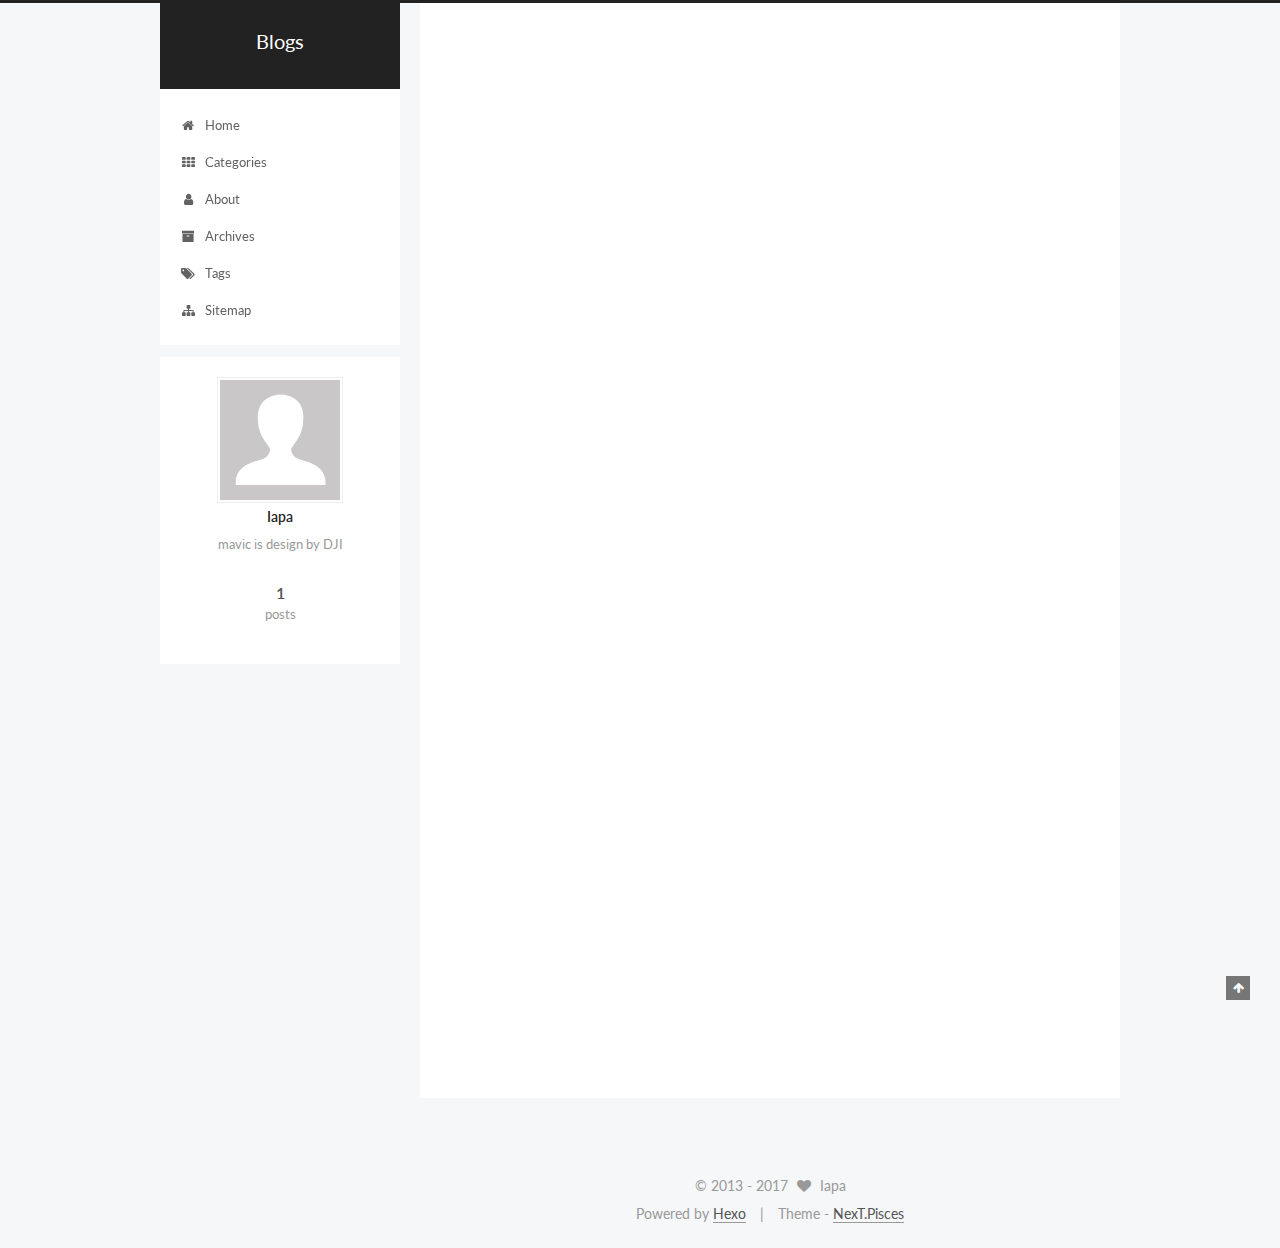
==== index.html @ 799da63a "Site updated: 2017-03-17 20:51:47" ====
<!doctype html>



  


<html class="theme-next pisces use-motion" lang="en">
<head>
  <meta charset="UTF-8"/>
<meta http-equiv="X-UA-Compatible" content="IE=edge" />
<meta name="viewport" content="width=device-width, initial-scale=1, maximum-scale=1"/>



<meta http-equiv="Cache-Control" content="no-transform" />
<meta http-equiv="Cache-Control" content="no-siteapp" />















  
  
  <link href="/lib/fancybox/source/jquery.fancybox.css?v=2.1.5" rel="stylesheet" type="text/css" />




  
  
  
  

  
    
    
  

  

  

  

  

  
    
    
    <link href="//fonts.googleapis.com/css?family=Lato:300,300italic,400,400italic,700,700italic&subset=latin,latin-ext" rel="stylesheet" type="text/css">
  






<link href="/lib/font-awesome/css/font-awesome.min.css?v=4.6.2" rel="stylesheet" type="text/css" />

<link href="/css/main.css?v=5.1.0" rel="stylesheet" type="text/css" />


  <meta name="keywords" content="Hexo, NexT" />








  <link rel="shortcut icon" type="image/x-icon" href="/favicon.ico?v=5.1.0" />






<meta name="description" content="mavic is design by DJI">
<meta property="og:type" content="website">
<meta property="og:title" content="Blogs">
<meta property="og:url" content="http://yoursite.com/index.html">
<meta property="og:site_name" content="Blogs">
<meta property="og:description" content="mavic is design by DJI">
<meta name="twitter:card" content="summary">
<meta name="twitter:title" content="Blogs">
<meta name="twitter:description" content="mavic is design by DJI">



<script type="text/javascript" id="hexo.configurations">
  var NexT = window.NexT || {};
  var CONFIG = {
    root: '/',
    scheme: 'Pisces',
    sidebar: {"position":"left","display":"post","offset":12,"offset_float":0,"b2t":false,"scrollpercent":false},
    fancybox: true,
    motion: true,
    duoshuo: {
      userId: '0',
      author: 'Author'
    },
    algolia: {
      applicationID: '',
      apiKey: '',
      indexName: '',
      hits: {"per_page":10},
      labels: {"input_placeholder":"Search for Posts","hits_empty":"We didn't find any results for the search: ${query}","hits_stats":"${hits} results found in ${time} ms"}
    }
  };
</script>



  <link rel="canonical" href="http://yoursite.com/"/>





  <title> Blogs </title>
</head>

<body itemscope itemtype="http://schema.org/WebPage" lang="en">

  














  
  
    
  

  <div class="container one-collumn sidebar-position-left 
   page-home 
 ">
    <div class="headband"></div>

    <header id="header" class="header" itemscope itemtype="http://schema.org/WPHeader">
      <div class="header-inner"><div class="site-brand-wrapper">
  <div class="site-meta ">
    

    <div class="custom-logo-site-title">
      <a href="/"  class="brand" rel="start">
        <span class="logo-line-before"><i></i></span>
        <span class="site-title">Blogs</span>
        <span class="logo-line-after"><i></i></span>
      </a>
    </div>
      
        <p class="site-subtitle"></p>
      
  </div>

  <div class="site-nav-toggle">
    <button>
      <span class="btn-bar"></span>
      <span class="btn-bar"></span>
      <span class="btn-bar"></span>
    </button>
  </div>
</div>

<nav class="site-nav">
  

  
    <ul id="menu" class="menu">
      
        
        <li class="menu-item menu-item-home">
          <a href="/" rel="section">
            
              <i class="menu-item-icon fa fa-fw fa-home"></i> <br />
            
            Home
          </a>
        </li>
      
        
        <li class="menu-item menu-item-categories">
          <a href="/categories" rel="section">
            
              <i class="menu-item-icon fa fa-fw fa-th"></i> <br />
            
            Categories
          </a>
        </li>
      
        
        <li class="menu-item menu-item-about">
          <a href="/about" rel="section">
            
              <i class="menu-item-icon fa fa-fw fa-user"></i> <br />
            
            About
          </a>
        </li>
      
        
        <li class="menu-item menu-item-archives">
          <a href="/archives" rel="section">
            
              <i class="menu-item-icon fa fa-fw fa-archive"></i> <br />
            
            Archives
          </a>
        </li>
      
        
        <li class="menu-item menu-item-tags">
          <a href="/tags" rel="section">
            
              <i class="menu-item-icon fa fa-fw fa-tags"></i> <br />
            
            Tags
          </a>
        </li>
      
        
        <li class="menu-item menu-item-sitemap">
          <a href="/sitemap.xml" rel="section">
            
              <i class="menu-item-icon fa fa-fw fa-sitemap"></i> <br />
            
            Sitemap
          </a>
        </li>
      

      
    </ul>
  

  
</nav>



 </div>
    </header>

    <main id="main" class="main">
      <div class="main-inner">
        <div class="content-wrap">
          <div id="content" class="content">
            
  <section id="posts" class="posts-expand">
    
      

  

  
  
  

  <article class="post post-type-normal " itemscope itemtype="http://schema.org/Article">
    <link itemprop="mainEntityOfPage" href="http://yoursite.com/2017/03/16/hello-world/">

    <span hidden itemprop="author" itemscope itemtype="http://schema.org/Person">
      <meta itemprop="name" content="Iapa">
      <meta itemprop="description" content="">
      <meta itemprop="image" content="/images/avatar.gif">
    </span>

    <span hidden itemprop="publisher" itemscope itemtype="http://schema.org/Organization">
      <meta itemprop="name" content="Blogs">
    </span>

    
      <header class="post-header">

        
        
          <h1 class="post-title" itemprop="name headline">
            
            
              
                
                <a class="post-title-link" href="/2017/03/16/hello-world/" itemprop="url">
                  Hello World
                </a>
              
            
          </h1>
        

        <div class="post-meta">
          <span class="post-time">
            
              <span class="post-meta-item-icon">
                <i class="fa fa-calendar-o"></i>
              </span>
              
                <span class="post-meta-item-text">Posted on</span>
              
              <time title="Post created" itemprop="dateCreated datePublished" datetime="2017-03-16T22:22:51+08:00">
                2017-03-16
              </time>
            

            

            
          </span>

          

          
            
          

          
          

          

          

          

        </div>
      </header>
    


    <div class="post-body" itemprop="articleBody">

      
      

      
        
          
            <p>Welcome to <a href="https://hexo.io/" target="_blank" rel="external">Hexo</a>! This is your very first post. Check <a href="https://hexo.io/docs/" target="_blank" rel="external">documentation</a> for more info. If you get any problems when using Hexo, you can find the answer in <a href="https://hexo.io/docs/troubleshooting.html" target="_blank" rel="external">troubleshooting</a> or you can ask me on <a href="https://github.com/hexojs/hexo/issues" target="_blank" rel="external">GitHub</a>.</p>
<h2 id="Quick-Start"><a href="#Quick-Start" class="headerlink" title="Quick Start"></a>Quick Start</h2><h3 id="Create-a-new-post"><a href="#Create-a-new-post" class="headerlink" title="Create a new post"></a>Create a new post</h3><figure class="highlight bash"><table><tr><td class="gutter"><pre><div class="line">1</div></pre></td><td class="code"><pre><div class="line">$ hexo new <span class="string">"My New Post"</span></div></pre></td></tr></table></figure>
<p>More info: <a href="https://hexo.io/docs/writing.html" target="_blank" rel="external">Writing</a></p>
<h3 id="Run-server"><a href="#Run-server" class="headerlink" title="Run server"></a>Run server</h3><figure class="highlight bash"><table><tr><td class="gutter"><pre><div class="line">1</div></pre></td><td class="code"><pre><div class="line">$ hexo server</div></pre></td></tr></table></figure>
<p>More info: <a href="https://hexo.io/docs/server.html" target="_blank" rel="external">Server</a></p>
<h3 id="Generate-static-files"><a href="#Generate-static-files" class="headerlink" title="Generate static files"></a>Generate static files</h3><figure class="highlight bash"><table><tr><td class="gutter"><pre><div class="line">1</div></pre></td><td class="code"><pre><div class="line">$ hexo generate</div></pre></td></tr></table></figure>
<p>More info: <a href="https://hexo.io/docs/generating.html" target="_blank" rel="external">Generating</a></p>
<h3 id="Deploy-to-remote-sites"><a href="#Deploy-to-remote-sites" class="headerlink" title="Deploy to remote sites"></a>Deploy to remote sites</h3><figure class="highlight bash"><table><tr><td class="gutter"><pre><div class="line">1</div></pre></td><td class="code"><pre><div class="line">$ hexo deploy</div></pre></td></tr></table></figure>
<p>More info: <a href="https://hexo.io/docs/deployment.html" target="_blank" rel="external">Deployment</a></p>

          
        
      
    </div>

    <div>
      
    </div>

    <div>
      
    </div>

    <div>
      
    </div>

    <footer class="post-footer">
      

      

      

      
      
        <div class="post-eof"></div>
      
    </footer>
  </article>


    
  </section>

  

          
          </div>
          


          

        </div>
        
          
  
  <div class="sidebar-toggle">
    <div class="sidebar-toggle-line-wrap">
      <span class="sidebar-toggle-line sidebar-toggle-line-first"></span>
      <span class="sidebar-toggle-line sidebar-toggle-line-middle"></span>
      <span class="sidebar-toggle-line sidebar-toggle-line-last"></span>
    </div>
  </div>

  <aside id="sidebar" class="sidebar">
    <div class="sidebar-inner">

      

      

      <section class="site-overview sidebar-panel sidebar-panel-active">
        <div class="site-author motion-element" itemprop="author" itemscope itemtype="http://schema.org/Person">
          <img class="site-author-image" itemprop="image"
               src="/images/avatar.gif"
               alt="Iapa" />
          <p class="site-author-name" itemprop="name">Iapa</p>
           
              <p class="site-description motion-element" itemprop="description">mavic is design by DJI</p>
          
        </div>
        <nav class="site-state motion-element">

          
            <div class="site-state-item site-state-posts">
              <a href="/archives">
                <span class="site-state-item-count">1</span>
                <span class="site-state-item-name">posts</span>
              </a>
            </div>
          

          

          

        </nav>

        

        <div class="links-of-author motion-element">
          
        </div>

        
        

        
        

        


      </section>

      

      

    </div>
  </aside>


        
      </div>
    </main>

    <footer id="footer" class="footer">
      <div class="footer-inner">
        <div class="copyright" >
  
  &copy;  2013 - 
  <span itemprop="copyrightYear">2017</span>
  <span class="with-love">
    <i class="fa fa-heart"></i>
  </span>
  <span class="author" itemprop="copyrightHolder">Iapa</span>
</div>


<div class="powered-by">
  Powered by <a class="theme-link" href="https://hexo.io">Hexo</a>
</div>

<div class="theme-info">
  Theme -
  <a class="theme-link" href="https://github.com/iissnan/hexo-theme-next">
    NexT.Pisces
  </a>
</div>


        

        
      </div>
    </footer>

    
      <div class="back-to-top">
        <i class="fa fa-arrow-up"></i>
        
      </div>
    
    
  </div>

  

<script type="text/javascript">
  if (Object.prototype.toString.call(window.Promise) !== '[object Function]') {
    window.Promise = null;
  }
</script>









  




  
  <script type="text/javascript" src="/lib/jquery/index.js?v=2.1.3"></script>

  
  <script type="text/javascript" src="/lib/fastclick/lib/fastclick.min.js?v=1.0.6"></script>

  
  <script type="text/javascript" src="/lib/jquery_lazyload/jquery.lazyload.js?v=1.9.7"></script>

  
  <script type="text/javascript" src="/lib/velocity/velocity.min.js?v=1.2.1"></script>

  
  <script type="text/javascript" src="/lib/velocity/velocity.ui.min.js?v=1.2.1"></script>

  
  <script type="text/javascript" src="/lib/fancybox/source/jquery.fancybox.pack.js?v=2.1.5"></script>


  


  <script type="text/javascript" src="/js/src/utils.js?v=5.1.0"></script>

  <script type="text/javascript" src="/js/src/motion.js?v=5.1.0"></script>



  
  


  <script type="text/javascript" src="/js/src/affix.js?v=5.1.0"></script>

  <script type="text/javascript" src="/js/src/schemes/pisces.js?v=5.1.0"></script>



  

  


  <script type="text/javascript" src="/js/src/bootstrap.js?v=5.1.0"></script>



  



  




	





  





  





  



  
  

  

  

  

  


  

</body>
</html>
---- css/main.css ----
/* normalize.css v3.0.2 | MIT License | git.io/normalize */
html {
  font-family: sans-serif; /* 1 */
  -ms-text-size-adjust: 100%; /* 2 */
  -webkit-text-size-adjust: 100%; /* 2 */
}
body {
  margin: 0;
}
article,
aside,
details,
figcaption,
figure,
footer,
header,
hgroup,
main,
menu,
nav,
section,
summary {
  display: block;
}
audio,
canvas,
progress,
video {
  display: inline-block; /* 1 */
  vertical-align: baseline; /* 2 */
}
audio:not([controls]) {
  display: none;
  height: 0;
}
[hidden],
template {
  display: none;
}
a {
  background-color: transparent;
}
a:active,
a:hover {
  outline: 0;
}
abbr[title] {
  border-bottom: 1px dotted;
}
b,
strong {
  font-weight: bold;
}
dfn {
  font-style: italic;
}
h1 {
  font-size: 2em;
  margin: 0.67em 0;
}
mark {
  background: #ff0;
  color: #000;
}
small {
  font-size: 80%;
}
sub,
sup {
  font-size: 75%;
  line-height: 0;
  position: relative;
  vertical-align: baseline;
}
sup {
  top: -0.5em;
}
sub {
  bottom: -0.25em;
}
img {
  border: 0;
}
svg:not(:root) {
  overflow: hidden;
}
figure {
  margin: 1em 40px;
}
hr {
  -moz-box-sizing: content-box;
  box-sizing: content-box;
  height: 0;
}
pre {
  overflow: auto;
}
code,
kbd,
pre,
samp {
  font-family: monospace, monospace;
  font-size: 1em;
}
button,
input,
optgroup,
select,
textarea {
  color: inherit; /* 1 */
  font: inherit; /* 2 */
  margin: 0; /* 3 */
}
button {
  overflow: visible;
}
button,
select {
  text-transform: none;
}
button,
html input[type="button"],
input[type="reset"],
input[type="submit"] {
  -webkit-appearance: button; /* 2 */
  cursor: pointer; /* 3 */
}
button[disabled],
html input[disabled] {
  cursor: default;
}
button::-moz-focus-inner,
input::-moz-focus-inner {
  border: 0;
  padding: 0;
}
input {
  line-height: normal;
}
input[type="checkbox"],
input[type="radio"] {
  box-sizing: border-box; /* 1 */
  padding: 0; /* 2 */
}
input[type="number"]::-webkit-inner-spin-button,
input[type="number"]::-webkit-outer-spin-button {
  height: auto;
}
input[type="search"] {
  -webkit-appearance: textfield; /* 1 */
  -moz-box-sizing: content-box;
  -webkit-box-sizing: content-box; /* 2 */
  box-sizing: content-box;
}
input[type="search"]::-webkit-search-cancel-button,
input[type="search"]::-webkit-search-decoration {
  -webkit-appearance: none;
}
fieldset {
  border: 1px solid #c0c0c0;
  margin: 0 2px;
  padding: 0.35em 0.625em 0.75em;
}
legend {
  border: 0; /* 1 */
  padding: 0; /* 2 */
}
textarea {
  overflow: auto;
}
optgroup {
  font-weight: bold;
}
table {
  border-collapse: collapse;
  border-spacing: 0;
}
td,
th {
  padding: 0;
}
::selection {
  background: #262a30;
  color: #fff;
}
body {
  position: relative;
  font-family: 'Lato', "PingFang SC", "Microsoft YaHei", sans-serif;
  font-size: 14px;
  line-height: 2;
  color: #555;
  background: #f5f7f9;
}
@media (max-width: 767px) {
  body {
    padding-right: 0 !important;
  }
}
@media (min-width: 768px) and (max-width: 991px) {
  body {
    padding-right: 0 !important;
  }
}
@media (min-width: 1600px) {
  body {
    font-size: 16px;
  }
}
h1,
h2,
h3,
h4,
h5,
h6 {
  margin: 0;
  padding: 0;
  font-weight: bold;
  line-height: 1.5;
  font-family: 'Lato', "PingFang SC", "Microsoft YaHei", sans-serif;
}
h2,
h3,
h4,
h5,
h6 {
  margin: 20px 0 15px;
}
h1 {
  font-size: 22px;
}
@media (max-width: 767px) {
  h1 {
    font-size: 18px;
  }
}
h2 {
  font-size: 20px;
}
@media (max-width: 767px) {
  h2 {
    font-size: 16px;
  }
}
h3 {
  font-size: 18px;
}
@media (max-width: 767px) {
  h3 {
    font-size: 14px;
  }
}
h4 {
  font-size: 16px;
}
@media (max-width: 767px) {
  h4 {
    font-size: 12px;
  }
}
h5 {
  font-size: 14px;
}
@media (max-width: 767px) {
  h5 {
    font-size: 10px;
  }
}
h6 {
  font-size: 12px;
}
@media (max-width: 767px) {
  h6 {
    font-size: 8px;
  }
}
p {
  margin: 0 0 25px 0;
}
a {
  color: #555;
  text-decoration: none;
  border-bottom: 1px solid #999;
  word-wrap: break-word;
}
a:hover {
  color: #222;
  border-bottom-color: #222;
}
blockquote {
  margin: 0;
  padding: 0;
}
img {
  display: block;
  margin: auto;
  max-width: 100%;
  height: auto;
}
hr {
  margin: 40px 0;
  height: 3px;
  border: none;
  background-color: #ddd;
  background-image: repeating-linear-gradient(-45deg, #fff, #fff 4px, transparent 4px, transparent 8px);
}
blockquote {
  padding: 0 15px;
  color: #666;
  border-left: 4px solid #ddd;
}
blockquote cite::before {
  content: "-";
  padding: 0 5px;
}
dt {
  font-weight: 700;
}
dd {
  margin: 0;
  padding: 0;
}
.text-left {
  text-align: left;
}
.text-center {
  text-align: center;
}
.text-right {
  text-align: right;
}
.text-justify {
  text-align: justify;
}
.text-nowrap {
  white-space: nowrap;
}
.text-lowercase {
  text-transform: lowercase;
}
.text-uppercase {
  text-transform: uppercase;
}
.text-capitalize {
  text-transform: capitalize;
}
.center-block {
  display: block;
  margin-left: auto;
  margin-right: auto;
}
.clearfix:before,
.clearfix:after {
  content: " ";
  display: table;
}
.clearfix:after {
  clear: both;
}
.pullquote {
  width: 45%;
}
.pullquote.left {
  float: left;
  margin-left: 5px;
  margin-right: 10px;
}
.pullquote.right {
  float: right;
  margin-left: 10px;
  margin-right: 5px;
}
.affix.affix.affix {
  position: fixed;
}
.translation {
  margin-top: -20px;
  font-size: 14px;
  color: #999;
}
.scrollbar-measure {
  width: 100px;
  height: 100px;
  overflow: scroll;
  position: absolute;
  top: -9999px;
}
.use-motion .motion-element {
  opacity: 0;
}
table {
  margin: 20px 0;
  width: 100%;
  border-collapse: collapse;
  border-spacing: 0;
  border: 1px solid #ddd;
  font-size: 14px;
  table-layout: fixed;
  word-wrap: break-all;
}
table>tbody>tr:nth-of-type(odd) {
  background-color: #f9f9f9;
}
table>tbody>tr:hover {
  background-color: #f5f5f5;
}
caption,
th,
td {
  padding: 8px;
  text-align: left;
  vertical-align: middle;
  font-weight: normal;
}
th,
td {
  border-bottom: 3px solid #ddd;
  border-right: 1px solid #eee;
}
th {
  padding-bottom: 10px;
  font-weight: 700;
}
td {
  border-bottom-width: 1px;
}
html,
body {
  height: 100%;
}
.container {
  position: relative;
  min-height: 100%;
}
.header-inner {
  margin: 0 auto;
  padding: 100px 0 70px;
  width: 700px;
}
@media (min-width: 1600px) {
  .container .header-inner {
    width: 900px;
  }
}
.main {
  padding-bottom: 150px;
}
.main-inner {
  margin: 0 auto;
  width: 700px;
}
@media (min-width: 1600px) {
  .container .main-inner {
    width: 900px;
  }
}
.footer {
  position: absolute;
  left: 0;
  bottom: 0;
  width: 100%;
  min-height: 50px;
}
.footer-inner {
  box-sizing: border-box;
  margin: 20px auto;
  width: 700px;
}
@media (min-width: 1600px) {
  .container .footer-inner {
    width: 900px;
  }
}
pre,
.highlight {
  overflow: auto;
  margin: 20px 0;
  padding: 0;
  font-size: 13px;
  color: #4d4d4c;
  background: #f7f7f7;
  line-height: 1.6;
}
pre,
code {
  font-family: consolas, Menlo, "PingFang SC", "Microsoft YaHei", monospace;
}
code {
  padding: 2px 4px;
  word-wrap: break-word;
  color: #555;
  background: #eee;
  border-radius: 3px;
  font-size: 13px;
}
pre code {
  padding: 0;
  color: #4d4d4c;
  background: none;
  text-shadow: none;
}
.highlight {
  border-radius: 1px;
}
.highlight pre {
  border: none;
  margin: 0;
  padding: 10px 0;
}
.highlight table {
  margin: 0;
  width: auto;
  border: none;
}
.highlight td {
  border: none;
  padding: 0;
}
.highlight figcaption {
  font-size: 1em;
  color: #4d4d4c;
  line-height: 1em;
  margin-bottom: 1em;
}
.highlight figcaption:before,
.highlight figcaption:after {
  content: " ";
  display: table;
}
.highlight figcaption:after {
  clear: both;
}
.highlight figcaption a {
  float: right;
  color: #4d4d4c;
}
.highlight figcaption a:hover {
  border-bottom-color: #4d4d4c;
}
.highlight .gutter pre {
  padding-left: 10px;
  padding-right: 10px;
  color: #869194;
  text-align: right;
  background-color: #eff2f3;
}
.highlight .code pre {
  padding-left: 10px;
  padding-right: 10px;
  background-color: #f7f7f7;
}
.highlight .line {
  height: 20px;
}
.gutter {
  -webkit-user-select: none;
  -moz-user-select: none;
  -ms-user-select: none;
  user-select: none;
}
.gist table {
  width: auto;
}
.gist table td {
  border: none;
}
pre .deletion {
  background: #fdd;
}
pre .addition {
  background: #dfd;
}
pre .meta {
  color: #8959a8;
}
pre .comment {
  color: #8e908c;
}
pre .variable,
pre .attribute,
pre .tag,
pre .regexp,
pre .ruby .constant,
pre .xml .tag .title,
pre .xml .pi,
pre .xml .doctype,
pre .html .doctype,
pre .css .id,
pre .css .class,
pre .css .pseudo {
  color: #c82829;
}
pre .number,
pre .preprocessor,
pre .built_in,
pre .literal,
pre .params,
pre .constant,
pre .command {
  color: #f5871f;
}
pre .ruby .class .title,
pre .css .rules .attribute,
pre .string,
pre .value,
pre .inheritance,
pre .header,
pre .ruby .symbol,
pre .xml .cdata,
pre .special,
pre .number,
pre .formula {
  color: #718c00;
}
pre .title,
pre .css .hexcolor {
  color: #3e999f;
}
pre .function,
pre .python .decorator,
pre .python .title,
pre .ruby .function .title,
pre .ruby .title .keyword,
pre .perl .sub,
pre .javascript .title,
pre .coffeescript .title {
  color: #4271ae;
}
pre .keyword,
pre .javascript .function {
  color: #8959a8;
}
.full-image.full-image.full-image {
  border: none;
  max-width: 100%;
  width: auto;
  margin: 20px auto;
}
@media (min-width: 992px) {
  .full-image.full-image.full-image {
    max-width: none;
    width: 118%;
    margin: 0 -9%;
  }
}
.blockquote-center,
.page-home .post-type-quote blockquote,
.page-post-detail .post-type-quote blockquote {
  position: relative;
  margin: 40px 0;
  padding: 0;
  border-left: none;
  text-align: center;
}
.blockquote-center::before,
.page-home .post-type-quote blockquote::before,
.page-post-detail .post-type-quote blockquote::before,
.blockquote-center::after,
.page-home .post-type-quote blockquote::after,
.page-post-detail .post-type-quote blockquote::after {
  position: absolute;
  content: ' ';
  display: block;
  width: 100%;
  height: 24px;
  opacity: 0.2;
  background-repeat: no-repeat;
  background-position: 0 -6px;
  background-size: 22px 22px;
}
.blockquote-center::before,
.page-home .post-type-quote blockquote::before,
.page-post-detail .post-type-quote blockquote::before {
  top: -20px;
  background-image: url("../images/quote-l.svg");
  border-top: 1px solid #ccc;
}
.blockquote-center::after,
.page-home .post-type-quote blockquote::after,
.page-post-detail .post-type-quote blockquote::after {
  bottom: -20px;
  background-image: url("../images/quote-r.svg");
  border-bottom: 1px solid #ccc;
  background-position: 100% 8px;
}
.blockquote-center p,
.page-home .post-type-quote blockquote p,
.page-post-detail .post-type-quote blockquote p,
.blockquote-center div,
.page-home .post-type-quote blockquote div,
.page-post-detail .post-type-quote blockquote div {
  text-align: center;
}
.post .post-body .group-picture img {
  box-sizing: border-box;
  padding: 0 3px;
  border: none;
}
.post .group-picture-row {
  overflow: hidden;
  margin-top: 6px;
}
.post .group-picture-row:first-child {
  margin-top: 0;
}
.post .group-picture-column {
  float: left;
}
.page-post-detail .post-body .group-picture-column {
  float: none;
  margin-top: 10px;
  width: auto !important;
}
.page-post-detail .post-body .group-picture-column img {
  margin: 0 auto;
}
.page-archive .group-picture-container {
  overflow: hidden;
}
.page-archive .group-picture-row {
  float: left;
}
.page-archive .group-picture-row:first-child {
  margin-top: 6px;
}
.page-archive .group-picture-column {
  max-width: 150px;
  max-height: 150px;
}
.note {
  padding: 20px;
  margin: 20px 0;
  border: 1px solid #eee;
  border-left-width: 5px;
  border-radius: 3px;
}
.note h2,
.note h3,
.note h4,
.note h5,
.note h6 {
  margin-top: 0;
  margin-bottom: 5px;
}
.note p:last-child {
  margin-bottom: 0;
}
.note code {
  border-radius: 3px;
}
.note+.note {
  margin-top: -5px;
}
.default {
  border-left-color: #777;
}
.default h2,
.default h3,
.default h4,
.default h5,
.default h6 {
  color: #777;
}
.primary {
  border-left-color: #428bca;
}
.primary h2,
.primary h3,
.primary h4,
.primary h5,
.primary h6 {
  color: #428bca;
}
.success {
  border-left-color: #5cb85c;
}
.success h2,
.success h3,
.success h4,
.success h5,
.success h6 {
  color: #5cb85c;
}
.danger {
  border-left-color: #d9534f;
}
.danger h2,
.danger h3,
.danger h4,
.danger h5,
.danger h6 {
  color: #d9534f;
}
.warning {
  border-left-color: #f0ad4e;
}
.warning h2,
.warning h3,
.warning h4,
.warning h5,
.warning h6 {
  color: #f0ad4e;
}
.info {
  border-left-color: #5bc0de;
}
.info h2,
.info h3,
.info h4,
.info h5,
.info h6 {
  color: #5bc0de;
}
.btn {
  display: inline-block;
  padding: 0 20px;
  font-size: 14px;
  color: #fff;
  background: #222;
  border: 2px solid #555;
  text-decoration: none;
  border-radius: 0;
  transition-property: background-color;
  transition-duration: 0.2s;
  transition-timing-function: ease-in-out;
  transition-delay: 0s;
}
.btn:hover,
.post-button .btn:hover {
  border-color: #222;
  color: #fff;
  background: #222;
}
.btn-bar {
  display: block;
  width: 22px;
  height: 2px;
  background: #555;
  border-radius: 1px;
}
.btn-bar+.btn-bar {
  margin-top: 4px;
}
.pagination {
  margin: 120px 0 40px;
  text-align: center;
  border-top: 1px solid #eee;
}
.page-number-basic,
.pagination .prev,
.pagination .next,
.pagination .page-number,
.pagination .space {
  display: inline-block;
  position: relative;
  top: -1px;
  margin: 0 10px;
  padding: 0 10px;
  line-height: 30px;
}
@media (max-width: 767px) {
  .page-number-basic,
  .pagination .prev,
  .pagination .next,
  .pagination .page-number,
  .pagination .space {
    margin: 0 5px;
  }
}
.pagination .prev,
.pagination .next,
.pagination .page-number {
  border-bottom: 0;
  border-top: 1px solid #eee;
  transition-property: border-color;
  transition-duration: 0.2s;
  transition-timing-function: ease-in-out;
  transition-delay: 0s;
}
.pagination .prev:hover,
.pagination .next:hover,
.pagination .page-number:hover {
  border-top-color: #222;
}
.pagination .space {
  padding: 0;
  margin: 0;
}
.pagination .prev {
  margin-left: 0;
}
.pagination .next {
  margin-right: 0;
}
.pagination .page-number.current {
  color: #fff;
  background: #ccc;
  border-top-color: #ccc;
}
@media (max-width: 767px) {
  .pagination {
    border-top: none;
  }
  .pagination .prev,
  .pagination .next,
  .pagination .page-number {
    margin-bottom: 10px;
    border-top: 0;
    border-bottom: 1px solid #eee;
  }
  .pagination .prev:hover,
  .pagination .next:hover,
  .pagination .page-number:hover {
    border-bottom-color: #222;
  }
}
.comments {
  margin: 60px 20px 0;
}
.tag-cloud {
  text-align: center;
}
.tag-cloud a {
  display: inline-block;
  margin: 10px;
}
.back-to-top {
  box-sizing: border-box;
  position: fixed;
  bottom: -100px;
  right: 30px;
  z-index: 1050;
  padding: 0 6px;
  width: 24px;
  background: #222;
  font-size: 12px;
  opacity: 0.6;
  color: #fff;
  cursor: pointer;
  text-align: center;
  -webkit-transform: translateZ(0);
  transition-property: bottom;
  transition-duration: 0.2s;
  transition-timing-function: ease-in-out;
  transition-delay: 0s;
}
@media (max-width: 767px) {
  .back-to-top {
    display: none;
  }
}
@media (min-width: 768px) and (max-width: 991px) {
  .back-to-top {
    display: none;
  }
}
.back-to-top.back-to-top-on {
  bottom: 30px;
}
.header {
  background: #fff;
}
.header-inner {
  position: relative;
}
.headband {
  height: 3px;
  background: #222;
}
.site-meta {
  margin: 0;
  text-align: center;
}
@media (max-width: 767px) {
  .site-meta {
    text-align: center;
  }
}
.brand {
  position: relative;
  display: inline-block;
  padding: 0 40px;
  color: #fff;
  background: #222;
  border-bottom: none;
}
.brand:hover {
  color: #fff;
}
.logo {
  display: inline-block;
  margin-right: 5px;
  line-height: 36px;
  vertical-align: top;
}
.site-title {
  display: inline-block;
  vertical-align: top;
  line-height: 36px;
  font-size: 20px;
  font-weight: normal;
  font-family: 'Lato', "PingFang SC", "Microsoft YaHei", sans-serif;
}
.site-subtitle {
  margin-top: 10px;
  font-size: 13px;
  color: #ddd;
}
.use-motion .brand {
  opacity: 0;
}
.use-motion .logo,
.use-motion .site-title,
.use-motion .site-subtitle {
  opacity: 0;
  position: relative;
  top: -10px;
}
.site-nav-toggle {
  display: none;
  position: absolute;
  top: 10px;
  left: 10px;
}
@media (max-width: 767px) {
  .site-nav-toggle {
    display: block;
  }
}
.site-nav-toggle button {
  margin-top: 2px;
  padding: 9px 10px;
  background: transparent;
  border: none;
}
@media (max-width: 767px) {
  .site-nav {
    display: none;
    margin: 0 -10px;
    padding: 0 10px;
    clear: both;
    border-top: 1px solid #ddd;
  }
}
@media (min-width: 768px) and (max-width: 991px) {
  .site-nav {
    display: block !important;
  }
}
@media (min-width: 992px) {
  .site-nav {
    display: block !important;
  }
}
.menu {
  margin-top: 20px;
  padding-left: 0;
  text-align: center;
}
.menu .menu-item {
  display: inline-block;
  margin: 0 10px;
  list-style: none;
}
@media screen and (max-width: 767px) {
  .menu .menu-item {
    margin-top: 10px;
  }
}
.menu .menu-item a {
  display: block;
  font-size: 13px;
  line-height: inherit;
  border-bottom: 1px solid transparent;
  transition-property: border-color;
  transition-duration: 0.2s;
  transition-timing-function: ease-in-out;
  transition-delay: 0s;
}
.menu .menu-item a:hover,
.menu-item-active a {
  border-bottom-color: #222;
}
.menu .menu-item .fa {
  margin-right: 5px;
}
.use-motion .menu-item {
  opacity: 0;
}
.post-body {
  font-family: 'Lato', "PingFang SC", "Microsoft YaHei", sans-serif;
}
@media (max-width: 767px) {
  .post-body {
    word-break: break-word;
  }
}
.post-body .fancybox img {
  display: block !important;
  margin: 0 auto;
  cursor: pointer;
  cursor: zoom-in;
  cursor: -webkit-zoom-in;
}
.post-body .image-caption,
.post-body .figure .caption {
  margin: 10px auto 15px;
  text-align: center;
  font-size: 14px;
  color: #999;
  font-weight: bold;
  line-height: 1;
}
.post-sticky-flag {
  display: inline-block;
  font-size: 16px;
  -ms-transform: rotate(30deg);
  -webkit-transform: rotate(30deg);
  -moz-transform: rotate(30deg);
  -ms-transform: rotate(30deg);
  -o-transform: rotate(30deg);
  transform: rotate(30deg);
}
.posts-expand {
  padding-top: 40px;
}
@media (max-width: 767px) {
  .posts-expand {
    margin: 0 20px;
  }
  .post-body pre,
  .post-body .highlight {
    padding: 10px;
  }
  .post-body pre .gutter pre,
  .post-body .highlight .gutter pre {
    padding-right: 10px;
  }
}
@media (min-width: 992px) {
  .posts-expand .post-body {
    text-align: justify;
  }
}
.posts-expand .post-body h2,
.posts-expand .post-body h3,
.posts-expand .post-body h4,
.posts-expand .post-body h5,
.posts-expand .post-body h6 {
  padding-top: 10px;
}
.posts-expand .post-body h2 .header-anchor,
.posts-expand .post-body h3 .header-anchor,
.posts-expand .post-body h4 .header-anchor,
.posts-expand .post-body h5 .header-anchor,
.posts-expand .post-body h6 .header-anchor {
  float: right;
  margin-left: 10px;
  color: #ccc;
  border-bottom-style: none;
  visibility: hidden;
}
.posts-expand .post-body h2 .header-anchor:hover,
.posts-expand .post-body h3 .header-anchor:hover,
.posts-expand .post-body h4 .header-anchor:hover,
.posts-expand .post-body h5 .header-anchor:hover,
.posts-expand .post-body h6 .header-anchor:hover {
  color: inherit;
}
.posts-expand .post-body h2:hover .header-anchor,
.posts-expand .post-body h3:hover .header-anchor,
.posts-expand .post-body h4:hover .header-anchor,
.posts-expand .post-body h5:hover .header-anchor,
.posts-expand .post-body h6:hover .header-anchor {
  visibility: visible;
}
.posts-expand .post-body ul li {
  list-style: circle;
}
.posts-expand .post-body img {
  box-sizing: border-box;
  margin: auto;
  padding: 3px;
  border: 1px solid #ddd;
}
.posts-expand .fancybox img {
  margin: 0 auto;
}
@media (max-width: 767px) {
  .posts-collapse {
    margin: 0 20px;
  }
  .posts-collapse .post-title,
  .posts-collapse .post-meta {
    display: block;
    width: auto;
    text-align: left;
  }
}
.posts-collapse {
  position: relative;
  z-index: 1010;
  margin-left: 55px;
}
.posts-collapse::after {
  content: " ";
  position: absolute;
  top: 20px;
  left: 0;
  margin-left: -2px;
  width: 4px;
  height: 100%;
  background: #f5f5f5;
  z-index: -1;
}
@media (max-width: 767px) {
  .posts-collapse {
    margin: 0 20px;
  }
}
.posts-collapse .collection-title {
  position: relative;
  margin: 60px 0;
}
.posts-collapse .collection-title h2 {
  margin-left: 20px;
}
.posts-collapse .collection-title small {
  color: #bbb;
}
.posts-collapse .collection-title::before {
  content: " ";
  position: absolute;
  left: 0;
  top: 50%;
  margin-left: -4px;
  margin-top: -4px;
  width: 8px;
  height: 8px;
  background: #bbb;
  border-radius: 50%;
}
.posts-collapse .post {
  margin: 30px 0;
}
.posts-collapse .post-header {
  position: relative;
  transition-duration: 0.2s;
  transition-timing-function: ease-in-out;
  transition-delay: 0s;
  transition-property: border;
  border-bottom: 1px dashed #ccc;
}
.posts-collapse .post-header::before {
  content: " ";
  position: absolute;
  left: 0;
  top: 12px;
  width: 6px;
  height: 6px;
  margin-left: -4px;
  background: #bbb;
  border-radius: 50%;
  border: 1px solid #fff;
  transition-duration: 0.2s;
  transition-timing-function: ease-in-out;
  transition-delay: 0s;
  transition-property: background;
}
.posts-collapse .post-header:hover {
  border-bottom-color: #666;
}
.posts-collapse .post-header:hover::before {
  background: #222;
}
.posts-collapse .post-meta {
  position: absolute;
  font-size: 12px;
  left: 20px;
  top: 5px;
}
.posts-collapse .post-comments-count {
  display: none;
}
.posts-collapse .post-title {
  margin-left: 60px;
  font-size: 16px;
  font-weight: normal;
  line-height: inherit;
}
.posts-collapse .post-title::after {
  margin-left: 3px;
  opacity: 0.6;
}
.posts-collapse .post-title a {
  color: #666;
  border-bottom: none;
}
.page-home .post-type-quote .post-header,
.page-post-detail .post-type-quote .post-header,
.page-home .post-type-quote .post-tags,
.page-post-detail .post-type-quote .post-tags {
  display: none;
}
.posts-expand .post-title {
  font-size: 26px;
  text-align: center;
  word-break: break-word;
  font-weight: 400;
}
@media (max-width: 767px) {
  .posts-expand .post-title {
    font-size: 22px;
  }
}
.posts-expand .post-title-link {
  display: inline-block;
  position: relative;
  color: #555;
  border-bottom: none;
  line-height: 1.2;
  vertical-align: top;
}
.posts-expand .post-title-link::before {
  content: "";
  position: absolute;
  width: 100%;
  height: 2px;
  bottom: 0;
  left: 0;
  background-color: #000;
  visibility: hidden;
  -webkit-transform: scaleX(0);
  -moz-transform: scaleX(0);
  -ms-transform: scaleX(0);
  -o-transform: scaleX(0);
  transform: scaleX(0);
  transition-duration: 0.2s;
  transition-timing-function: ease-in-out;
  transition-delay: 0s;
}
.posts-expand .post-title-link:hover::before {
  visibility: visible;
  -webkit-transform: scaleX(1);
  -moz-transform: scaleX(1);
  -ms-transform: scaleX(1);
  -o-transform: scaleX(1);
  transform: scaleX(1);
}
.posts-expand .post-title-link .fa {
  font-size: 16px;
}
.posts-expand .post-meta {
  margin: 3px 0 60px 0;
  color: #999;
  font-family: 'Lato', "PingFang SC", "Microsoft YaHei", sans-serif;
  font-size: 12px;
  text-align: center;
}
.posts-expand .post-meta .post-category-list {
  display: inline-block;
  margin: 0;
  padding: 3px;
}
.posts-expand .post-meta .post-category-list-link {
  color: #999;
}
.posts-expand .post-meta .post-description {
  font-size: 14px;
  margin-top: 2px;
}
.post-meta-divider {
  margin: 0 0.5em;
}
.post-meta-item-icon {
  margin-right: 3px;
}
@media (min-width: 768px) and (max-width: 991px) {
  .post-meta-item-icon {
    display: inline-block;
  }
}
@media (max-width: 767px) {
  .post-meta-item-icon {
    display: inline-block;
  }
}
@media (min-width: 768px) and (max-width: 991px) {
  .post-meta-item-text {
    display: none;
  }
}
@media (max-width: 767px) {
  .post-meta-item-text {
    display: none;
  }
}
@media (max-width: 767px) {
  .posts-expand .post-comments-count {
    display: none;
  }
}
.social-like {
  font-size: 14px;
  height: 20px;
  text-align: center;
  border-top: 1px solid #eee;
  padding-top: 9px;
  margin-top: 45px;
  display: flex;
  justify-content: center;
}
.vk_like {
  width: 85px;
  height: 21px;
  padding-top: 7px;
  align-self: center;
}
.fb_like {
  height: 30px;
  align-self: center;
}
.post-button {
  margin-top: 50px;
}
.post-button .btn {
  color: #555;
  font-size: 14px;
  background: #fff;
  border-radius: 2px;
  line-height: 2;
  margin: 0 4px 8px 4px;
}
.post-button .fa-fw {
  width: 1.285714285714286em;
  text-align: left;
}
.posts-expand .post-tags {
  margin-top: 40px;
  text-align: center;
}
.posts-expand .post-tags a {
  display: inline-block;
  margin-right: 10px;
  font-size: 13px;
}
.post-nav {
  display: table;
  margin-top: 15px;
  width: 100%;
  border-top: 1px solid #eee;
}
.post-nav-divider {
  display: table-cell;
  width: 10%;
}
.post-nav-item {
  display: table-cell;
  padding: 10px 0 0 0;
  width: 45%;
  vertical-align: top;
}
.post-nav-item a {
  position: relative;
  display: block;
  line-height: 25px;
  font-size: 14px;
  color: #555;
  border-bottom: none;
}
.post-nav-item a:hover {
  color: #222;
  border-bottom: none;
}
.post-nav-item a:active {
  top: 2px;
}
.post-nav-item .fa {
  position: absolute;
  top: 8px;
  left: 0;
  font-size: 12px;
}
.post-nav-next a {
  padding-left: 15px;
}
.post-nav-prev {
  text-align: right;
}
.post-nav-prev a {
  padding-right: 15px;
}
.post-nav-prev .fa {
  right: 0;
  left: auto;
}
.posts-expand .post-eof {
  display: block;
  margin: 80px auto 60px;
  width: 8%;
  height: 1px;
  background: #ccc;
  text-align: center;
}
.post:last-child .post-eof.post-eof.post-eof {
  display: none;
}
.post-gallery {
  display: table;
  table-layout: fixed;
  width: 100%;
  border-collapse: separate;
}
.post-gallery-row {
  display: table-row;
}
.post-gallery .post-gallery-img {
  display: table-cell;
  text-align: center;
  vertical-align: middle;
  border: none;
}
.post-gallery .post-gallery-img img {
  max-width: 100%;
  max-height: 100%;
  border: none;
}
.fancybox-close,
.fancybox-close:hover {
  border: none;
}
.sidebar {
  position: fixed;
  right: 0;
  top: 0;
  bottom: 0;
  width: 0;
  z-index: 1040;
  box-shadow: inset 0 2px 6px #000;
  background: #222;
  -webkit-transform: translateZ(0);
}
.sidebar a {
  color: #999;
  border-bottom-color: #555;
}
.sidebar a:hover {
  color: #eee;
}
@media (min-width: 768px) and (max-width: 991px) {
  .sidebar {
    display: none !important;
  }
}
@media (max-width: 767px) {
  .sidebar {
    display: none !important;
  }
}
.sidebar-inner {
  position: relative;
  padding: 20px 10px;
  color: #999;
  text-align: center;
}
.sidebar-toggle {
  position: fixed;
  right: 30px;
  bottom: 45px;
  width: 14px;
  height: 14px;
  padding: 5px;
  background: #222;
  line-height: 0;
  z-index: 1050;
  cursor: pointer;
  -webkit-transform: translateZ(0);
}
@media (min-width: 768px) and (max-width: 991px) {
  .sidebar-toggle {
    display: none;
  }
}
@media (max-width: 767px) {
  .sidebar-toggle {
    display: none;
  }
}
.sidebar-toggle-line {
  position: relative;
  display: inline-block;
  vertical-align: top;
  height: 2px;
  width: 100%;
  background: #fff;
  margin-top: 3px;
}
.sidebar-toggle-line:first-child {
  margin-top: 0;
}
.site-author-image {
  display: block;
  margin: 0 auto;
  padding: 2px;
  max-width: 120px;
  height: auto;
  border: 1px solid #eee;
}
.site-author-name {
  margin: 0;
  text-align: center;
  color: #222;
  font-weight: 600;
}
.site-description {
  margin-top: 0;
  text-align: center;
  font-size: 13px;
  color: #999;
}
.site-state {
  overflow: hidden;
  line-height: 1.4;
  white-space: nowrap;
  text-align: center;
}
.site-state-item {
  display: inline-block;
  padding: 0 15px;
  border-left: 1px solid #eee;
}
.site-state-item:first-child {
  border-left: none;
}
.site-state-item a {
  border-bottom: none;
}
.site-state-item-count {
  display: block;
  text-align: center;
  color: inherit;
  font-weight: 600;
  font-size: 16px;
}
.site-state-item-name {
  font-size: 13px;
  color: #999;
}
.feed-link {
  margin-top: 20px;
}
.feed-link a {
  display: inline-block;
  padding: 0 15px;
  color: #fc6423;
  border: 1px solid #fc6423;
  border-radius: 4px;
}
.feed-link a i {
  color: #fc6423;
  font-size: 14px;
}
.feed-link a:hover {
  color: #fff;
  background: #fc6423;
}
.feed-link a:hover i {
  color: #fff;
}
.links-of-author {
  margin-top: 20px;
}
.links-of-author a {
  display: inline-block;
  vertical-align: middle;
  margin-right: 10px;
  margin-bottom: 10px;
  border-bottom-color: #555;
  font-size: 13px;
}
.links-of-author a:before {
  display: inline-block;
  vertical-align: middle;
  margin-right: 3px;
  content: " ";
  width: 4px;
  height: 4px;
  border-radius: 50%;
  background: #180f44;
}
.links-of-blogroll {
  font-size: 13px;
}
.links-of-blogroll-title {
  margin-top: 20px;
  font-size: 14px;
  font-weight: 600;
}
.links-of-blogroll-list {
  margin: 0;
  padding: 0;
  list-style: none;
}
.links-of-blogroll-item {
  padding: 2px 10px;
}
.sidebar-nav {
  margin: 0 0 20px;
  padding-left: 0;
}
.sidebar-nav li {
  display: inline-block;
  cursor: pointer;
  border-bottom: 1px solid transparent;
  font-size: 14px;
  color: #555;
}
.sidebar-nav li:hover {
  color: #fc6423;
}
.page-post-detail .sidebar-nav-toc {
  padding: 0 5px;
}
.page-post-detail .sidebar-nav-overview {
  margin-left: 10px;
}
.sidebar-nav .sidebar-nav-active {
  color: #fc6423;
  border-bottom-color: #fc6423;
}
.sidebar-nav .sidebar-nav-active:hover {
  color: #fc6423;
}
.sidebar-panel {
  display: none;
}
.sidebar-panel-active {
  display: block;
}
.post-toc-empty {
  font-size: 14px;
  color: #666;
}
.post-toc-wrap {
  overflow: hidden;
}
.post-toc {
  overflow: auto;
}
.post-toc ol {
  margin: 0;
  padding: 0 2px 5px 10px;
  text-align: left;
  list-style: none;
  font-size: 14px;
}
.post-toc ol > ol {
  padding-left: 0;
}
.post-toc ol a {
  transition-duration: 0.2s;
  transition-timing-function: ease-in-out;
  transition-delay: 0s;
  transition-property: all;
  color: #666;
  border-bottom-color: #ccc;
}
.post-toc ol a:hover {
  color: #000;
  border-bottom-color: #000;
}
.post-toc .nav-item {
  overflow: hidden;
  text-overflow: ellipsis;
  white-space: nowrap;
  line-height: 1.8;
}
.post-toc .nav .nav-child {
  display: none;
}
.post-toc .nav .active > .nav-child {
  display: block;
}
.post-toc .nav .active-current > .nav-child {
  display: block;
}
.post-toc .nav .active-current > .nav-child > .nav-item {
  display: block;
}
.post-toc .nav .active > a {
  color: #fc6423;
  border-bottom-color: #fc6423;
}
.post-toc .nav .active-current > a {
  color: #fc6423;
}
.post-toc .nav .active-current > a:hover {
  color: #fc6423;
}
.footer {
  font-size: 14px;
  color: #999;
}
.footer img {
  border: none;
}
.footer-inner {
  text-align: center;
}
.with-love {
  display: inline-block;
  margin: 0 5px;
}
.powered-by,
.theme-info {
  display: inline-block;
}
.powered-by {
  margin-right: 10px;
}
.powered-by::after {
  content: "|";
  padding-left: 10px;
}
.cc-license {
  margin-top: 10px;
  text-align: center;
}
.cc-license .cc-opacity {
  opacity: 0.7;
  border-bottom: none;
}
.cc-license .cc-opacity:hover {
  opacity: 0.9;
}
.cc-license img {
  display: inline-block;
}
.theme-next #ds-thread #ds-reset {
  color: #555;
}
.theme-next #ds-thread #ds-reset .ds-replybox {
  margin-bottom: 30px;
}
.theme-next #ds-thread #ds-reset .ds-replybox .ds-avatar,
.theme-next #ds-reset .ds-avatar img {
  box-shadow: none;
}
.theme-next #ds-thread #ds-reset .ds-textarea-wrapper {
  border-color: #c7d4e1;
  background: none;
  border-top-right-radius: 3px;
  border-top-left-radius: 3px;
}
.theme-next #ds-thread #ds-reset .ds-textarea-wrapper textarea {
  height: 60px;
}
.theme-next #ds-reset .ds-rounded-top {
  border-radius: 0;
}
.theme-next #ds-thread #ds-reset .ds-post-toolbar {
  box-sizing: border-box;
  border: 1px solid #c7d4e1;
  background: #f6f8fa;
}
.theme-next #ds-thread #ds-reset .ds-post-options {
  height: 40px;
  border: none;
  background: none;
}
.theme-next #ds-thread #ds-reset .ds-toolbar-buttons {
  top: 11px;
}
.theme-next #ds-thread #ds-reset .ds-sync {
  top: 5px;
}
.theme-next #ds-thread #ds-reset .ds-post-button {
  top: 4px;
  right: 5px;
  width: 90px;
  height: 30px;
  border: 1px solid #c5ced7;
  border-radius: 3px;
  background-image: linear-gradient(#fbfbfc, #f5f7f9);
  color: #60676d;
}
.theme-next #ds-thread #ds-reset .ds-post-button:hover {
  background-position: 0 -30px;
  color: #60676d;
}
.theme-next #ds-thread #ds-reset .ds-comments-info {
  padding: 10px 0;
}
.theme-next #ds-thread #ds-reset .ds-sort {
  display: none;
}
.theme-next #ds-thread #ds-reset li.ds-tab a.ds-current {
  border: none;
  background: #f6f8fa;
  color: #60676d;
}
.theme-next #ds-thread #ds-reset li.ds-tab a.ds-current:hover {
  background-color: #e9f0f7;
  color: #60676d;
}
.theme-next #ds-thread #ds-reset li.ds-tab a {
  border-radius: 2px;
  padding: 5px;
}
.theme-next #ds-thread #ds-reset .ds-login-buttons p {
  color: #999;
  line-height: 36px;
}
.theme-next #ds-thread #ds-reset .ds-login-buttons .ds-service-list li {
  height: 28px;
}
.theme-next #ds-thread #ds-reset .ds-service-list a {
  background: none;
  padding: 5px;
  border: 1px solid;
  border-radius: 3px;
  text-align: center;
}
.theme-next #ds-thread #ds-reset .ds-service-list a:hover {
  color: #fff;
  background: #666;
}
.theme-next #ds-thread #ds-reset .ds-service-list .ds-weibo {
  color: #fc9b00;
  border-color: #fc9b00;
}
.theme-next #ds-thread #ds-reset .ds-service-list .ds-weibo:hover {
  background: #fc9b00;
}
.theme-next #ds-thread #ds-reset .ds-service-list .ds-qq {
  color: #60a3ec;
  border-color: #60a3ec;
}
.theme-next #ds-thread #ds-reset .ds-service-list .ds-qq:hover {
  background: #60a3ec;
}
.theme-next #ds-thread #ds-reset .ds-service-list .ds-renren {
  color: #2e7ac4;
  border-color: #2e7ac4;
}
.theme-next #ds-thread #ds-reset .ds-service-list .ds-renren:hover {
  background: #2e7ac4;
}
.theme-next #ds-thread #ds-reset .ds-service-list .ds-douban {
  color: #37994c;
  border-color: #37994c;
}
.theme-next #ds-thread #ds-reset .ds-service-list .ds-douban:hover {
  background: #37994c;
}
.theme-next #ds-thread #ds-reset .ds-service-list .ds-kaixin {
  color: #fef20d;
  border-color: #fef20d;
}
.theme-next #ds-thread #ds-reset .ds-service-list .ds-kaixin:hover {
  background: #fef20d;
}
.theme-next #ds-thread #ds-reset .ds-service-list .ds-netease {
  color: #f00;
  border-color: #f00;
}
.theme-next #ds-thread #ds-reset .ds-service-list .ds-netease:hover {
  background: #f00;
}
.theme-next #ds-thread #ds-reset .ds-service-list .ds-sohu {
  color: #ffcb05;
  border-color: #ffcb05;
}
.theme-next #ds-thread #ds-reset .ds-service-list .ds-sohu:hover {
  background: #ffcb05;
}
.theme-next #ds-thread #ds-reset .ds-service-list .ds-baidu {
  color: #2831e0;
  border-color: #2831e0;
}
.theme-next #ds-thread #ds-reset .ds-service-list .ds-baidu:hover {
  background: #2831e0;
}
.theme-next #ds-thread #ds-reset .ds-service-list .ds-google {
  color: #166bec;
  border-color: #166bec;
}
.theme-next #ds-thread #ds-reset .ds-service-list .ds-google:hover {
  background: #166bec;
}
.theme-next #ds-thread #ds-reset .ds-service-list .ds-weixin {
  color: #00ce0d;
  border-color: #00ce0d;
}
.theme-next #ds-thread #ds-reset .ds-service-list .ds-weixin:hover {
  background: #00ce0d;
}
.theme-next #ds-thread #ds-reset .ds-service-list .ds-more-services {
  border: none;
}
.theme-next #ds-thread #ds-reset .ds-service-list .ds-more-services:hover {
  background: none;
}
.theme-next #ds-reset .duoshuo-ua-admin {
  display: inline-block;
  color: #f00;
}
.theme-next #ds-reset .duoshuo-ua-platform,
.theme-next #ds-reset .duoshuo-ua-browser {
  color: #ccc;
}
.theme-next #ds-reset .duoshuo-ua-platform .fa,
.theme-next #ds-reset .duoshuo-ua-browser .fa {
  display: inline-block;
  margin-right: 3px;
}
.theme-next #ds-reset .duoshuo-ua-separator {
  display: inline-block;
  margin-left: 5px;
}
.theme-next .this_ua {
  background-color: #ccc !important;
  border-radius: 4px;
  padding: 0 5px !important;
  margin: 1px 1px !important;
  border: 1px solid #bbb !important;
  color: #fff;
  display: inline-block !important;
}
.theme-next .this_ua.admin {
  background-color: #d9534f !important;
  border-color: #d9534f !important;
}
.theme-next .this_ua.platform.iOS,
.theme-next .this_ua.platform.Mac,
.theme-next .this_ua.platform.Windows {
  background-color: #39b3d7 !important;
  border-color: #46b8da !important;
}
.theme-next .this_ua.platform.Linux {
  background-color: #3a3a3a !important;
  border-color: #1f1f1f !important;
}
.theme-next .this_ua.platform.Android {
  background-color: #00c47d !important;
  border-color: #01b171 !important;
}
.theme-next .this_ua.browser.Mobile,
.theme-next .this_ua.browser.Chrome {
  background-color: #5cb85c !important;
  border-color: #4cae4c !important;
}
.theme-next .this_ua.browser.Firefox {
  background-color: #f0ad4e !important;
  border-color: #eea236 !important;
}
.theme-next .this_ua.browser.Maxthon,
.theme-next .this_ua.browser.IE {
  background-color: #428bca !important;
  border-color: #357ebd !important;
}
.theme-next .this_ua.browser.baidu,
.theme-next .this_ua.browser.UCBrowser,
.theme-next .this_ua.browser.Opera {
  background-color: #d9534f !important;
  border-color: #d43f3a !important;
}
.theme-next .this_ua.browser.Android,
.theme-next .this_ua.browser.QQBrowser {
  background-color: #78ace9 !important;
  border-color: #4cae4c !important;
}
.cloud-tie-wrapper img {
  display: inline-block;
}
.cloud-tie-wrapper .total-txt {
  font-size: 1em !important;
}
.cloud-tie-join-count .join-count {
  color: #555 !important;
  font-size: inherit !important;
  margin: 0 !important;
}
.post-spread {
  margin-top: 20px;
  text-align: center;
}
.jiathis_style {
  display: inline-block;
}
.jiathis_style a {
  border: none;
}
.post-spread {
  margin-top: 20px;
  text-align: center;
}
.bdshare-slide-button-box a {
  border: none;
}
.bdsharebuttonbox {
  display: inline-block;
}
.bdsharebuttonbox a {
  border: none;
}
.local-search-pop-overlay {
  position: fixed;
  width: 100%;
  height: 100%;
  top: 0;
  left: 0;
  z-index: 2080;
  background-color: rgba(0,0,0,0.3);
}
.local-search-popup {
  display: none;
  position: fixed;
  top: 10%;
  left: 50%;
  margin-left: -350px;
  width: 700px;
  height: 80%;
  padding: 0;
  background: #fff;
  color: #333;
  z-index: 9999;
  border-radius: 5px;
}
@media (max-width: 767px) {
  .local-search-popup {
    padding: 0;
    top: 0;
    left: 0;
    margin: 0;
    width: 100%;
    height: 100%;
    border-radius: 0;
  }
}
.local-search-popup ul.search-result-list {
  padding: 0;
  margin: 0 5px;
}
.local-search-popup p.search-result {
  border-bottom: 1px dashed #ccc;
  padding: 5px 0;
}
.local-search-popup a.search-result-title {
  font-weight: bold;
  font-size: 16px;
}
.local-search-popup .search-keyword {
  border-bottom: 1px dashed #f00;
  font-size: 14px;
  font-weight: bold;
  color: #f00;
}
.local-search-popup .local-search-header {
  padding: 5px;
  height: 36px;
  background: #f5f5f5;
  border-top-left-radius: 5px;
  border-top-right-radius: 5px;
}
.local-search-popup #local-search-result {
  overflow: auto;
  position: relative;
  padding: 5px 25px;
  height: calc(100% - 55px);
}
.local-search-popup .local-search-input-wrapper {
  display: inline-block;
  width: calc(100% - 60px);
  height: 36px;
  line-height: 36px;
  padding: 0 5px;
}
.local-search-popup .local-search-input-wrapper input {
  padding: 8px 0;
  height: 20px;
  display: block;
  width: 100%;
  outline: none;
  border: none;
  background: transparent;
  vertical-align: middle;
}
.local-search-popup .search-icon,
.local-search-popup .popup-btn-close {
  display: inline-block;
  font-size: 18px;
  color: #999;
  height: 36px;
  width: 18px;
}
.local-search-popup .search-icon {
  float: left;
}
.local-search-popup .popup-btn-close {
  border-left: 1px solid #eee;
  float: right;
  cursor: pointer;
  padding-left: 10px;
}
.local-search-popup #no-result {
  position: absolute;
  left: 50%;
  top: 50%;
  -webkit-transform: translate(-50%, -50%);
  -webkit-transform: translate(-50%, -50%);
  -moz-transform: translate(-50%, -50%);
  -ms-transform: translate(-50%, -50%);
  -o-transform: translate(-50%, -50%);
  transform: translate(-50%, -50%);
  color: #ccc;
}
@media (min-width: 768px) and (max-width: 991px) {
  .busuanzi-count {
    width: auto;
  }
}
@media (max-width: 767px) {
  .busuanzi-count {
    width: auto;
  }
}
.site-uv,
.site-pv,
.page-pv {
  display: inline-block;
}
.site-uv .busuanzi-value,
.site-pv .busuanzi-value,
.page-pv .busuanzi-value {
  margin: 0 5px;
}
.site-uv {
  margin-right: 10px;
}
.site-uv::after {
  content: "|";
  padding-left: 10px;
}
.use-motion .post {
  opacity: 0;
}
.page-archive .archive-page-counter {
  position: relative;
  top: 3px;
  left: 20px;
}
@media (max-width: 767px) {
  .page-archive .archive-page-counter {
    top: 5px;
  }
}
.page-archive .posts-collapse .archive-move-on {
  position: absolute;
  top: 11px;
  left: 0;
  margin-left: -6px;
  width: 10px;
  height: 10px;
  opacity: 0.5;
  background: #555;
  border: 1px solid #fff;
  border-radius: 50%;
}
.category-all-page .category-all-title {
  text-align: center;
}
.category-all-page .category-all {
  margin-top: 20px;
}
.category-all-page .category-list {
  margin: 0;
  padding: 0;
  list-style: none;
}
.category-all-page .category-list-item {
  margin: 5px 10px;
}
.category-all-page .category-list-count {
  color: #bbb;
}
.category-all-page .category-list-count:before {
  display: inline;
  content: " (";
}
.category-all-page .category-list-count:after {
  display: inline;
  content: ") ";
}
.category-all-page .category-list-child {
  padding-left: 10px;
}
#schedule ul#event-list {
  padding-left: 30px;
}
#schedule ul#event-list hr {
  margin: 20px 0 45px 0 !important;
  background: #222;
}
#schedule ul#event-list hr:after {
  display: inline-block;
  content: 'NOW';
  background: #222;
  color: #fff;
  font-weight: bold;
  text-align: right;
  padding: 0 5px;
}
#schedule ul#event-list li.event {
  margin: 20px 0px;
  background: #f9f9f9;
  padding-left: 10px;
  min-height: 40px;
}
#schedule ul#event-list li.event h2.event-summary {
  margin: 0;
  padding-bottom: 3px;
}
#schedule ul#event-list li.event h2.event-summary:before {
  display: inline-block;
  font-family: FontAwesome;
  font-size: 8px;
  content: '\f111';
  vertical-align: middle;
  margin-right: 25px;
  color: #bbb;
}
#schedule ul#event-list li.event span.event-relative-time {
  display: inline-block;
  font-size: 12px;
  font-weight: 400;
  padding-left: 12px;
  color: #bbb;
}
#schedule ul#event-list li.event span.event-details {
  display: block;
  color: #bbb;
  margin-left: 56px;
  padding-top: 3px;
  padding-bottom: 6px;
  text-indent: -24px;
  line-height: 18px;
}
#schedule ul#event-list li.event span.event-details:before {
  text-indent: 0;
  display: inline-block;
  width: 14px;
  font-family: FontAwesome;
  text-align: center;
  margin-right: 9px;
  color: #bbb;
}
#schedule ul#event-list li.event span.event-details.event-location:before {
  content: '\f041';
}
#schedule ul#event-list li.event span.event-details.event-duration:before {
  content: '\f017';
}
#schedule ul#event-list li.event-past {
  background: #fcfcfc;
}
#schedule ul#event-list li.event-past > * {
  opacity: 0.6;
}
#schedule ul#event-list li.event-past h2.event-summary {
  color: #bbb;
}
#schedule ul#event-list li.event-past h2.event-summary:before {
  color: #dfdfdf;
}
#schedule ul#event-list li.event-now {
  background: #222;
  color: #fff;
  padding: 15px 0 15px 10px;
}
#schedule ul#event-list li.event-now h2.event-summary:before {
  -webkit-transform: scale(1.2);
  -moz-transform: scale(1.2);
  -ms-transform: scale(1.2);
  -o-transform: scale(1.2);
  transform: scale(1.2);
  color: #fff;
  animation: dot-flash 1s alternate infinite ease-in-out;
}
#schedule ul#event-list li.event-now * {
  color: #fff !important;
}
@-moz-keyframes dot-flash {
  from {
    opacity: 1;
    -webkit-transform: scale(1.1);
    -moz-transform: scale(1.1);
    -ms-transform: scale(1.1);
    -o-transform: scale(1.1);
    transform: scale(1.1);
  }
  to {
    opacity: 0;
    -webkit-transform: scale(1);
    -moz-transform: scale(1);
    -ms-transform: scale(1);
    -o-transform: scale(1);
    transform: scale(1);
  }
}
@-webkit-keyframes dot-flash {
  from {
    opacity: 1;
    -webkit-transform: scale(1.1);
    -moz-transform: scale(1.1);
    -ms-transform: scale(1.1);
    -o-transform: scale(1.1);
    transform: scale(1.1);
  }
  to {
    opacity: 0;
    -webkit-transform: scale(1);
    -moz-transform: scale(1);
    -ms-transform: scale(1);
    -o-transform: scale(1);
    transform: scale(1);
  }
}
@-o-keyframes dot-flash {
  from {
    opacity: 1;
    -webkit-transform: scale(1.1);
    -moz-transform: scale(1.1);
    -ms-transform: scale(1.1);
    -o-transform: scale(1.1);
    transform: scale(1.1);
  }
  to {
    opacity: 0;
    -webkit-transform: scale(1);
    -moz-transform: scale(1);
    -ms-transform: scale(1);
    -o-transform: scale(1);
    transform: scale(1);
  }
}
@keyframes dot-flash {
  from {
    opacity: 1;
    -webkit-transform: scale(1.1);
    -moz-transform: scale(1.1);
    -ms-transform: scale(1.1);
    -o-transform: scale(1.1);
    transform: scale(1.1);
  }
  to {
    opacity: 0;
    -webkit-transform: scale(1);
    -moz-transform: scale(1);
    -ms-transform: scale(1);
    -o-transform: scale(1);
    transform: scale(1);
  }
}
.page-post-detail .sidebar-toggle-line {
  background: #fc6423;
}
.page-post-detail .comments {
  overflow: hidden;
}
.header {
  position: relative;
  margin: 0 auto;
  width: 960px;
}
@media (min-width: 768px) and (max-width: 991px) {
  .header {
    width: auto;
  }
}
@media (max-width: 767px) {
  .header {
    width: auto;
  }
}
.header-inner {
  position: absolute;
  top: 0;
  overflow: hidden;
  padding: 0;
  width: 240px;
  background: #fff;
  box-shadow: initial;
  border-radius: initial;
}
@media (min-width: 1600px) {
  .container .header-inner {
    width: 240px;
  }
}
@media (min-width: 768px) and (max-width: 991px) {
  .header-inner {
    position: relative;
    width: auto;
    border-radius: initial;
  }
}
@media (max-width: 767px) {
  .header-inner {
    position: relative;
    width: auto;
    border-radius: initial;
  }
}
.main:before,
.main:after {
  content: " ";
  display: table;
}
.main:after {
  clear: both;
}
@media (min-width: 768px) and (max-width: 991px) {
  .main {
    padding-bottom: 100px;
  }
}
@media (max-width: 767px) {
  .main {
    padding-bottom: 100px;
  }
}
.container .main-inner {
  width: 960px;
}
@media (min-width: 768px) and (max-width: 991px) {
  .container .main-inner {
    width: auto;
  }
}
@media (max-width: 767px) {
  .container .main-inner {
    width: auto;
  }
}
.content-wrap {
  float: right;
  box-sizing: border-box;
  padding: 40px;
  width: 700px;
  background: #fff;
  min-height: 700px;
  box-shadow: initial;
  border-radius: initial;
}
@media (min-width: 768px) and (max-width: 991px) {
  .content-wrap {
    width: 100%;
    padding: 20px;
    border-radius: initial;
  }
}
@media (max-width: 767px) {
  .content-wrap {
    width: 100%;
    padding: 20px;
    min-height: auto;
    border-radius: initial;
  }
}
.sidebar {
  position: static;
  float: left;
  margin-top: 300px;
  width: 240px;
  background: #f5f7f9;
  box-shadow: none;
}
@media (min-width: 768px) and (max-width: 991px) {
  .sidebar {
    display: none;
  }
}
@media (max-width: 767px) {
  .sidebar {
    display: none;
  }
}
.sidebar-toggle {
  display: none;
}
.footer-inner {
  width: 960px;
  padding-left: 260px;
}
@media (min-width: 768px) and (max-width: 991px) {
  .footer-inner {
    width: auto;
    padding-left: 0;
  }
}
@media (max-width: 767px) {
  .footer-inner {
    width: auto;
    padding-left: 0;
  }
}
.sidebar-position-right .header-inner {
  right: 0;
}
.sidebar-position-right .content-wrap {
  float: left;
}
.sidebar-position-right .sidebar {
  float: right;
}
.sidebar-position-right .footer-inner {
  padding-left: 0;
  padding-right: 260px;
}
.site-brand-wrapper {
  position: relative;
}
.site-meta {
  padding: 20px 0;
  color: #fff;
  background: #222;
}
@media (min-width: 768px) and (max-width: 991px) {
  .site-meta {
    box-shadow: 0 0 16px rgba(0,0,0,0.5);
  }
}
@media (max-width: 767px) {
  .site-meta {
    box-shadow: 0 0 16px rgba(0,0,0,0.5);
  }
}
.brand {
  padding: 0;
  background: none;
}
.brand:hover {
  color: #fff;
}
.site-subtitle {
  margin: 10px 10px 0;
  font-weight: initial;
}
.site-search form {
  display: none;
}
.site-nav {
  border-top: none;
}
@media (min-width: 768px) and (max-width: 991px) {
  .site-nav {
    display: none !important;
  }
}
@media (min-width: 768px) and (max-width: 991px) {
  .site-nav-on {
    display: block !important;
  }
}
.menu .menu-item {
  display: block;
  margin: 0;
}
.menu .menu-item a {
  position: relative;
  box-sizing: border-box;
  padding: 5px 20px;
  text-align: left;
  line-height: inherit;
  transition-property: background-color;
  transition-duration: 0.2s;
  transition-timing-function: ease-in-out;
  transition-delay: 0s;
}
.menu .menu-item a:hover,
.menu-item-active a {
  background: #f9f9f9;
  border-bottom-color: #fff;
}
.menu .menu-item br {
  display: none;
}
.menu-item-active a:after {
  content: " ";
  position: absolute;
  top: 50%;
  margin-top: -3px;
  right: 15px;
  width: 6px;
  height: 6px;
  border-radius: 50%;
  background-color: #bbb;
}
.btn-bar {
  background-color: #fff;
}
.site-nav-toggle {
  left: 20px;
  top: 50%;
  -webkit-transform: translateY(-50%);
  -webkit-transform: translateY(-50%);
  -moz-transform: translateY(-50%);
  -ms-transform: translateY(-50%);
  -o-transform: translateY(-50%);
  transform: translateY(-50%);
}
@media (min-width: 768px) and (max-width: 991px) {
  .site-nav-toggle {
    display: block;
  }
}
.use-motion .sidebar .motion-element {
  opacity: 1;
}
.sidebar {
  display: none;
  right: auto;
  bottom: auto;
  -webkit-transform: none;
}
.sidebar-inner {
  box-sizing: border-box;
  width: 240px;
  color: #555;
  background: #fff;
  box-shadow: initial;
  border-radius: initial;
}
.sidebar-inner.affix {
  position: fixed;
  top: 0px;
}
.site-overview {
  margin: 0 2px;
  text-align: left;
}
.site-author:before,
.site-author:after {
  content: " ";
  display: table;
}
.site-author:after {
  clear: both;
}
.sidebar a {
  color: #555;
}
.sidebar a:hover {
  color: #222;
}
.links-of-author-item a:before {
  display: none;
}
.links-of-author-item a {
  border-bottom: none;
  text-decoration: underline;
}
.feed-link {
  border-top: 1px dotted #ccc;
  border-bottom: 1px dotted #ccc;
  text-align: center;
}
.feed-link a {
  display: block;
  color: #fc6423;
  border: none;
}
.feed-link a:hover {
  background: none;
  color: #e34603;
}
.feed-link a:hover i {
  color: #e34603;
}
.links-of-author:before,
.links-of-author:after {
  content: " ";
  display: table;
}
.links-of-author:after {
  clear: both;
}
.links-of-author-item {
  float: left;
  margin: 5px 0 0;
  width: 50%;
}
.links-of-author-item a {
  box-sizing: border-box;
  display: inline-block;
  margin-right: 0;
  margin-bottom: 0;
  padding: 0 5px;
  overflow: hidden;
  white-space: nowrap;
  text-overflow: ellipsis;
}
.links-of-author-item a {
  display: block;
  text-decoration: none;
}
.links-of-author-item a:hover {
  border-radius: 4px;
  background: #eee;
}
.links-of-author-item .fa {
  margin-right: 2px;
  font-size: 16px;
}
.links-of-author-item .fa-globe {
  font-size: 15px;
}
.links-of-blogroll {
  margin-top: 20px;
  padding: 3px 0 0;
  border-top: 1px dotted #ccc;
}
.links-of-blogroll-title {
  margin-top: 0;
}
.links-of-blogroll-item {
  padding: 0;
}
.links-of-blogroll-inline:before,
.links-of-blogroll-inline:after {
  content: " ";
  display: table;
}
.links-of-blogroll-inline:after {
  clear: both;
}
.links-of-blogroll-inline .links-of-blogroll-item {
  float: left;
  margin: 5px 0 0;
  width: 50%;
}
.links-of-blogroll-inline .links-of-blogroll-item a {
  box-sizing: border-box;
  display: inline-block;
  margin-right: 0;
  margin-bottom: 0;
  padding: 0 5px;
  overflow: hidden;
  white-space: nowrap;
  text-overflow: ellipsis;
}
@media (max-width: 767px) {
  .post-body {
    text-align: justify;
  }
}
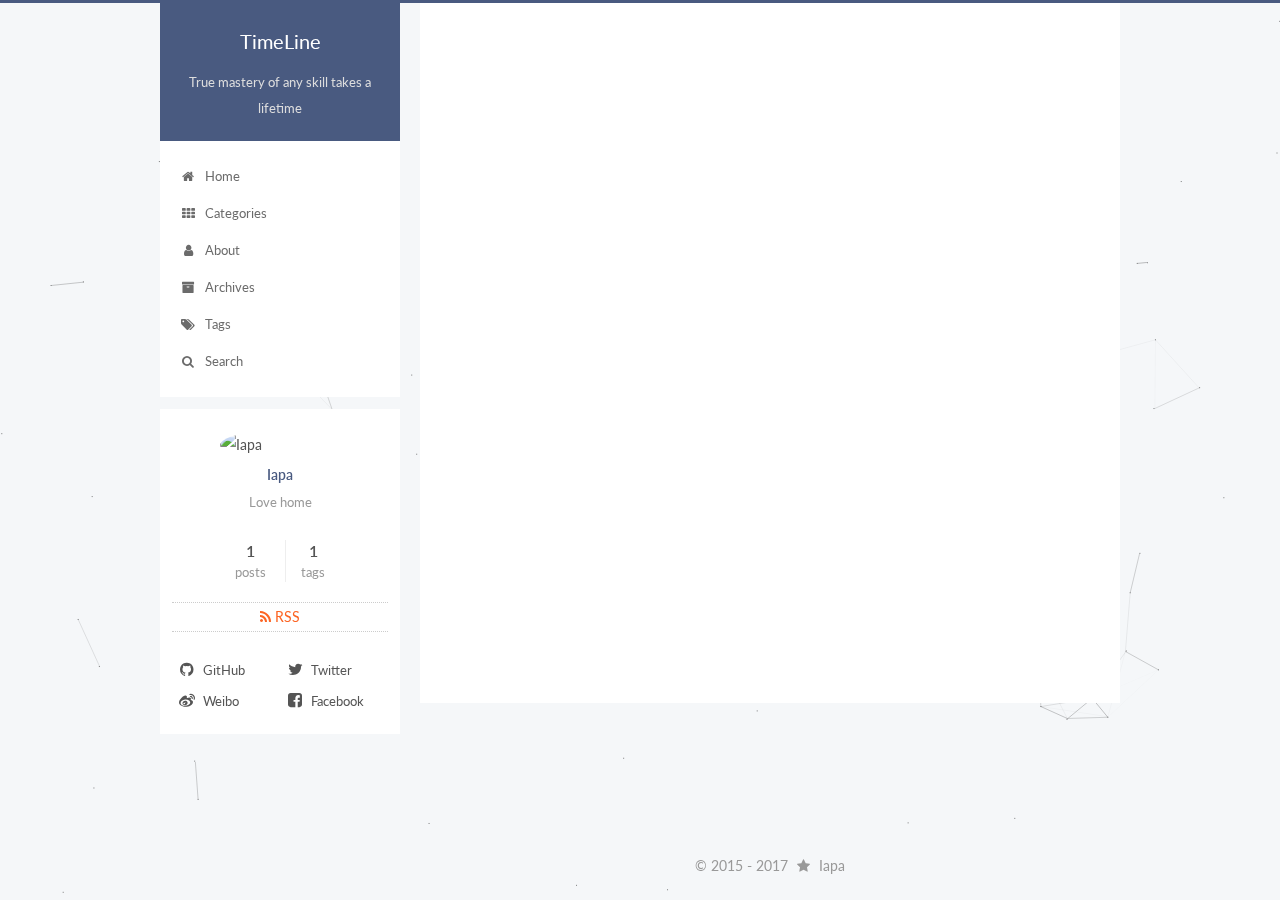
==== commit da597167: "Site updated: 2017-03-19 18:31:18" ====
--- a/index.html
+++ b/index.html
@@ -77,6 +77,8 @@
 
 
 
+  <link rel="alternate" href="/atom.xml" title="TimeLine" type="application/atom+xml" />
+
 
 
 
@@ -87,15 +89,15 @@
 
 
 
-<meta name="description" content="mavic is design by DJI">
+<meta name="description" content="Love home">
 <meta property="og:type" content="website">
-<meta property="og:title" content="Blogs">
+<meta property="og:title" content="TimeLine">
 <meta property="og:url" content="http://yoursite.com/index.html">
-<meta property="og:site_name" content="Blogs">
-<meta property="og:description" content="mavic is design by DJI">
+<meta property="og:site_name" content="TimeLine">
+<meta property="og:description" content="Love home">
 <meta name="twitter:card" content="summary">
-<meta name="twitter:title" content="Blogs">
-<meta name="twitter:description" content="mavic is design by DJI">
+<meta name="twitter:title" content="TimeLine">
+<meta name="twitter:description" content="Love home">
 
 
 
@@ -129,7 +131,7 @@
 
 
 
-  <title> Blogs </title>
+  <title> TimeLine </title>
 </head>
 
 <body itemscope itemtype="http://schema.org/WebPage" lang="en">
@@ -139,6 +141,16 @@
 
 
 
+
+  <script type="text/javascript">
+    var _hmt = _hmt || [];
+    (function() {
+      var hm = document.createElement("script");
+      hm.src = "https://hm.baidu.com/hm.js?5ee9676f70";
+      var s = document.getElementsByTagName("script")[0];
+      s.parentNode.insertBefore(hm, s);
+    })();
+  </script>
 
 
 
@@ -167,12 +179,12 @@
     <div class="custom-logo-site-title">
       <a href="/"  class="brand" rel="start">
         <span class="logo-line-before"><i></i></span>
-        <span class="site-title">Blogs</span>
+        <span class="site-title">TimeLine</span>
         <span class="logo-line-after"><i></i></span>
       </a>
     </div>
       
-        <p class="site-subtitle"></p>
+        <p class="site-subtitle">True mastery of any skill takes a lifetime</p>
       
   </div>
 
@@ -241,21 +253,45 @@
           </a>
         </li>
       
-        
-        <li class="menu-item menu-item-sitemap">
-          <a href="/sitemap.xml" rel="section">
-            
-              <i class="menu-item-icon fa fa-fw fa-sitemap"></i> <br />
-            
-            Sitemap
+
+      
+        <li class="menu-item menu-item-search">
+          
+            <a href="javascript:;" class="popup-trigger">
+          
+            
+              <i class="menu-item-icon fa fa-search fa-fw"></i> <br />
+            
+            Search
           </a>
         </li>
       
-
-      
     </ul>
   
 
+  
+    <div class="site-search">
+      
+  <div class="popup search-popup local-search-popup">
+  <div class="local-search-header clearfix">
+    <span class="search-icon">
+      <i class="fa fa-search "></i>
+    </span>
+    <span class="popup-btn-close">
+      <i class="fa fa-times-circle"></i>
+    </span>
+    <div class="local-search-input-wrapper">
+      <input autocapitalize="off" autocomplete="off" autocorrect="off"
+             placeholder="Searching..." spellcheck="false"
+             type="text" id="local-search-input">
+    </div>
+  </div>
+  <div id="local-search-result"></div>
+</div>
+
+
+
+    </div>
   
 </nav>
 
@@ -285,11 +321,11 @@
     <span hidden itemprop="author" itemscope itemtype="http://schema.org/Person">
       <meta itemprop="name" content="Iapa">
       <meta itemprop="description" content="">
-      <meta itemprop="image" content="/images/avatar.gif">
+      <meta itemprop="image" content="https://avatars3.githubusercontent.com/u/32269?v=3&s=400">
     </span>
 
     <span hidden itemprop="publisher" itemscope itemtype="http://schema.org/Organization">
-      <meta itemprop="name" content="Blogs">
+      <meta itemprop="name" content="TimeLine">
     </span>
 
     
@@ -333,6 +369,16 @@
 
           
             
+              <span class="post-comments-count">
+                <span class="post-meta-divider">|</span>
+                <span class="post-meta-item-icon">
+                  <i class="fa fa-comment-o"></i>
+                </span>
+                <a href="/2017/03/16/hello-world/#comments" itemprop="discussionUrl">
+                  <span class="post-comments-count ds-thread-count" data-thread-key="2017/03/16/hello-world/" itemprop="commentCount"></span>
+                </a>
+              </span>
+            
           
 
           
@@ -356,18 +402,15 @@
 
       
         
-          
-            <p>Welcome to <a href="https://hexo.io/" target="_blank" rel="external">Hexo</a>! This is your very first post. Check <a href="https://hexo.io/docs/" target="_blank" rel="external">documentation</a> for more info. If you get any problems when using Hexo, you can find the answer in <a href="https://hexo.io/docs/troubleshooting.html" target="_blank" rel="external">troubleshooting</a> or you can ask me on <a href="https://github.com/hexojs/hexo/issues" target="_blank" rel="external">GitHub</a>.</p>
+          <p>Welcome to <a href="https://hexo.io/">Hexo</a>! This is your very first post. Check <a href="https://hexo.io/docs/">documentation</a> for more info. If you get any problems when using Hexo, you can find the answer in <a href="https://hexo.io/docs/troubleshooting.html">troubleshooting</a> or you can ask me on <a href="https://github.com/hexojs/hexo/issues">GitHub</a>.</p>
 <h2 id="Quick-Start"><a href="#Quick-Start" class="headerlink" title="Quick Start"></a>Quick Start</h2><h3 id="Create-a-new-post"><a href="#Create-a-new-post" class="headerlink" title="Create a new post"></a>Create a new post</h3><figure class="highlight bash"><table><tr><td class="gutter"><pre><div class="line">1</div></pre></td><td class="code"><pre><div class="line">$ hexo new <span class="string">"My New Post"</span></div></pre></td></tr></table></figure>
-<p>More info: <a href="https://hexo.io/docs/writing.html" target="_blank" rel="external">Writing</a></p>
-<h3 id="Run-server"><a href="#Run-server" class="headerlink" title="Run server"></a>Run server</h3><figure class="highlight bash"><table><tr><td class="gutter"><pre><div class="line">1</div></pre></td><td class="code"><pre><div class="line">$ hexo server</div></pre></td></tr></table></figure>
-<p>More info: <a href="https://hexo.io/docs/server.html" target="_blank" rel="external">Server</a></p>
-<h3 id="Generate-static-files"><a href="#Generate-static-files" class="headerlink" title="Generate static files"></a>Generate static files</h3><figure class="highlight bash"><table><tr><td class="gutter"><pre><div class="line">1</div></pre></td><td class="code"><pre><div class="line">$ hexo generate</div></pre></td></tr></table></figure>
-<p>More info: <a href="https://hexo.io/docs/generating.html" target="_blank" rel="external">Generating</a></p>
-<h3 id="Deploy-to-remote-sites"><a href="#Deploy-to-remote-sites" class="headerlink" title="Deploy to remote sites"></a>Deploy to remote sites</h3><figure class="highlight bash"><table><tr><td class="gutter"><pre><div class="line">1</div></pre></td><td class="code"><pre><div class="line">$ hexo deploy</div></pre></td></tr></table></figure>
-<p>More info: <a href="https://hexo.io/docs/deployment.html" target="_blank" rel="external">Deployment</a></p>
-
-          
+          <!--noindex-->
+          <div class="post-button text-center">
+            <a class="btn" href="/2017/03/16/hello-world/#more" rel="contents">
+              Read more &raquo;
+            </a>
+          </div>
+          <!--/noindex-->
         
       
     </div>
@@ -383,6 +426,10 @@
     <div>
       
     </div>
+
+<div>
+  
+</div>
 
     <footer class="post-footer">
       
@@ -433,11 +480,11 @@
       <section class="site-overview sidebar-panel sidebar-panel-active">
         <div class="site-author motion-element" itemprop="author" itemscope itemtype="http://schema.org/Person">
           <img class="site-author-image" itemprop="image"
-               src="/images/avatar.gif"
+               src="https://avatars3.githubusercontent.com/u/32269?v=3&s=400"
                alt="Iapa" />
           <p class="site-author-name" itemprop="name">Iapa</p>
            
-              <p class="site-description motion-element" itemprop="description">mavic is design by DJI</p>
+              <p class="site-description motion-element" itemprop="description">Love home</p>
           
         </div>
         <nav class="site-state motion-element">
@@ -454,12 +501,66 @@
           
 
           
+            
+            
+            <div class="site-state-item site-state-tags">
+              <a href="/tags/index.html">
+                <span class="site-state-item-count">1</span>
+                <span class="site-state-item-name">tags</span>
+              </a>
+            </div>
+          
 
         </nav>
 
         
+          <div class="feed-link motion-element">
+            <a href="/atom.xml" rel="alternate">
+              <i class="fa fa-rss"></i>
+              RSS
+            </a>
+          </div>
+        
 
         <div class="links-of-author motion-element">
+          
+            
+              <span class="links-of-author-item">
+                <a href="https://github.com/google" target="_blank" title="GitHub">
+                  
+                    <i class="fa fa-fw fa-github"></i>
+                  
+                  GitHub
+                </a>
+              </span>
+            
+              <span class="links-of-author-item">
+                <a href="https://twitter.com/" target="_blank" title="Twitter">
+                  
+                    <i class="fa fa-fw fa-twitter"></i>
+                  
+                  Twitter
+                </a>
+              </span>
+            
+              <span class="links-of-author-item">
+                <a href="http://weibo.com" target="_blank" title="Weibo">
+                  
+                    <i class="fa fa-fw fa-weibo"></i>
+                  
+                  Weibo
+                </a>
+              </span>
+            
+              <span class="links-of-author-item">
+                <a href="http://facebookcom/" target="_blank" title="Facebook">
+                  
+                    <i class="fa fa-fw fa-facebook-square"></i>
+                  
+                  Facebook
+                </a>
+              </span>
+            
           
         </div>
 
@@ -490,25 +591,15 @@
       <div class="footer-inner">
         <div class="copyright" >
   
-  &copy;  2013 - 
+  &copy;  2015 - 
   <span itemprop="copyrightYear">2017</span>
   <span class="with-love">
-    <i class="fa fa-heart"></i>
+    <i class="fa fa-star"></i>
   </span>
   <span class="author" itemprop="copyrightHolder">Iapa</span>
 </div>
 
 
-<div class="powered-by">
-  Powered by <a class="theme-link" href="https://hexo.io">Hexo</a>
-</div>
-
-<div class="theme-info">
-  Theme -
-  <a class="theme-link" href="https://github.com/iissnan/hexo-theme-next">
-    NexT.Pisces
-  </a>
-</div>
 
 
         
@@ -596,48 +687,183 @@
 
   
 
-
-
-  
-
-
-
-
-	
-
-
-
-
-
-  
-
-
-
-
-
-  
-
-
-
-
-
-  
-
-
-
-  
-  
-
-  
-
-  
-
-  
-
-  
-
-
-  
+  
+    
+  
+
+  <script type="text/javascript">
+    var duoshuoQuery = {short_name:"appa"};
+    (function() {
+      var ds = document.createElement('script');
+      ds.type = 'text/javascript';ds.async = true;
+      ds.id = 'duoshuo-script';
+      ds.src = (document.location.protocol == 'https:' ? 'https:' : 'http:') + '//static.duoshuo.com/embed.js';
+      ds.charset = 'UTF-8';
+      (document.getElementsByTagName('head')[0]
+      || document.getElementsByTagName('body')[0]).appendChild(ds);
+    })();
+  </script>
+
+  
+    
+    
+    <script src="/lib/ua-parser-js/dist/ua-parser.min.js?v=0.7.9"></script>
+    <script src="/js/src/hook-duoshuo.js"></script>
+  
+
+
+
+
+
+
+
+
+
+
+
+
+
+  
+  
+  <script type="text/javascript">
+    // Popup Window;
+    var isfetched = false;
+    // Search DB path;
+    var search_path = "search.xml";
+    if (search_path.length == 0) {
+      search_path = "search.xml";
+    }
+    var path = "/" + search_path;
+    // monitor main search box;
+
+    function proceedsearch() {
+      $("body")
+        .append('<div class="search-popup-overlay local-search-pop-overlay"></div>')
+        .css('overflow', 'hidden');
+      $('.popup').toggle();
+    }
+    // search function;
+    var searchFunc = function(path, search_id, content_id) {
+      'use strict';
+      $.ajax({
+        url: path,
+        dataType: "xml",
+        async: true,
+        success: function( xmlResponse ) {
+          // get the contents from search data
+          isfetched = true;
+          $('.popup').detach().appendTo('.header-inner');
+          var datas = $( "entry", xmlResponse ).map(function() {
+            return {
+              title: $( "title", this ).text(),
+              content: $("content",this).text(),
+              url: $( "url" , this).text()
+            };
+          }).get();
+          var $input = document.getElementById(search_id);
+          var $resultContent = document.getElementById(content_id);
+          $input.addEventListener('input', function(){
+            var matchcounts = 0;
+            var str='<ul class=\"search-result-list\">';
+            var keywords = this.value.trim().toLowerCase().split(/[\s\-]+/);
+            $resultContent.innerHTML = "";
+            if (this.value.trim().length > 1) {
+              // perform local searching
+              datas.forEach(function(data) {
+                var isMatch = false;
+                var content_index = [];
+                var data_title = data.title.trim().toLowerCase();
+                var data_content = data.content.trim().replace(/<[^>]+>/g,"").toLowerCase();
+                var data_url = decodeURIComponent(data.url);
+                var index_title = -1;
+                var index_content = -1;
+                var first_occur = -1;
+                // only match artiles with not empty titles and contents
+                if(data_title != '') {
+                  keywords.forEach(function(keyword, i) {
+                    index_title = data_title.indexOf(keyword);
+                    index_content = data_content.indexOf(keyword);
+                    if( index_title >= 0 || index_content >= 0 ){
+                      isMatch = true;
+                      if (i == 0) {
+                        first_occur = index_content;
+                      }
+                    }
+
+                  });
+                }
+                // show search results
+                if (isMatch) {
+                  matchcounts += 1;
+                  str += "<li><a href='"+ data_url +"' class='search-result-title'>"+ data_title +"</a>";
+                  var content = data.content.trim().replace(/<[^>]+>/g,"");
+                  if (first_occur >= 0) {
+                    // cut out 100 characters
+                    var start = first_occur - 20;
+                    var end = first_occur + 80;
+                    if(start < 0){
+                      start = 0;
+                    }
+                    if(start == 0){
+                      end = 50;
+                    }
+                    if(end > content.length){
+                      end = content.length;
+                    }
+                    var match_content = content.substring(start, end);
+                    // highlight all keywords
+                    keywords.forEach(function(keyword){
+                      var regS = new RegExp(keyword, "gi");
+                      match_content = match_content.replace(regS, "<b class=\"search-keyword\">"+keyword+"</b>");
+                    });
+
+                    str += "<p class=\"search-result\">" + match_content +"...</p>"
+                  }
+                  str += "</li>";
+                }
+              })};
+            str += "</ul>";
+            if (matchcounts == 0) { str = '<div id="no-result"><i class="fa fa-frown-o fa-5x" /></div>' }
+            if (keywords == "") { str = '<div id="no-result"><i class="fa fa-search fa-5x" /></div>' }
+            $resultContent.innerHTML = str;
+          });
+          proceedsearch();
+        }
+      });}
+
+    // handle and trigger popup window;
+    $('.popup-trigger').click(function(e) {
+      e.stopPropagation();
+      if (isfetched == false) {
+        searchFunc(path, 'local-search-input', 'local-search-result');
+      } else {
+        proceedsearch();
+      };
+    });
+
+    $('.popup-btn-close').click(function(e){
+      $('.popup').hide();
+      $(".local-search-pop-overlay").remove();
+      $('body').css('overflow', '');
+    });
+    $('.popup').click(function(e){
+      e.stopPropagation();
+    });
+  </script>
+
+
+  
+
+  
+
+  
+
+  
+
+
+  
+
+<script type="text/javascript" src="/js/src/particles.min.js"></script>
 
 </body>
 </html>
--- a/css/main.css
+++ b/css/main.css
@@ -283,8 +283,8 @@
   word-wrap: break-word;
 }
 a:hover {
-  color: #222;
-  border-bottom-color: #222;
+  color: #495a80;
+  border-bottom-color: #495a80;
 }
 blockquote {
   margin: 0;
@@ -815,7 +815,7 @@
   padding: 0 20px;
   font-size: 14px;
   color: #fff;
-  background: #222;
+  background: #495a80;
   border: 2px solid #555;
   text-decoration: none;
   border-radius: 0;
@@ -826,9 +826,9 @@
 }
 .btn:hover,
 .post-button .btn:hover {
-  border-color: #222;
+  border-color: #495a80;
   color: #fff;
-  background: #222;
+  background: #495a80;
 }
 .btn-bar {
   display: block;
@@ -879,7 +879,7 @@
 .pagination .prev:hover,
 .pagination .next:hover,
 .pagination .page-number:hover {
-  border-top-color: #222;
+  border-top-color: #495a80;
 }
 .pagination .space {
   padding: 0;
@@ -910,7 +910,7 @@
   .pagination .prev:hover,
   .pagination .next:hover,
   .pagination .page-number:hover {
-    border-bottom-color: #222;
+    border-bottom-color: #495a80;
   }
 }
 .comments {
@@ -931,7 +931,7 @@
   z-index: 1050;
   padding: 0 6px;
   width: 24px;
-  background: #222;
+  background: #495a80;
   font-size: 12px;
   opacity: 0.6;
   color: #fff;
@@ -964,7 +964,7 @@
 }
 .headband {
   height: 3px;
-  background: #222;
+  background: #495a80;
 }
 .site-meta {
   margin: 0;
@@ -980,7 +980,7 @@
   display: inline-block;
   padding: 0 40px;
   color: #fff;
-  background: #222;
+  background: #495a80;
   border-bottom: none;
 }
 .brand:hover {
@@ -1078,7 +1078,7 @@
 }
 .menu .menu-item a:hover,
 .menu-item-active a {
-  border-bottom-color: #222;
+  border-bottom-color: #495a80;
 }
 .menu .menu-item .fa {
   margin-right: 5px;
@@ -1270,7 +1270,7 @@
   border-bottom-color: #666;
 }
 .posts-collapse .post-header:hover::before {
-  background: #222;
+  background: #495a80;
 }
 .posts-collapse .post-meta {
   position: absolute;
@@ -1468,7 +1468,7 @@
   border-bottom: none;
 }
 .post-nav-item a:hover {
-  color: #222;
+  color: #495a80;
   border-bottom: none;
 }
 .post-nav-item a:active {
@@ -1527,6 +1527,14 @@
 .fancybox-close,
 .fancybox-close:hover {
   border: none;
+}
+.post-body p a {
+  color: #0593d3;
+  border-bottom: none;
+}
+.post-body p a:hover {
+  color: #0477ab;
+  text-decoration: underline;
 }
 .sidebar {
   position: fixed;
@@ -1536,7 +1544,7 @@
   width: 0;
   z-index: 1040;
   box-shadow: inset 0 2px 6px #000;
-  background: #222;
+  background: #495a80;
   -webkit-transform: translateZ(0);
 }
 .sidebar a {
@@ -1569,7 +1577,7 @@
   width: 14px;
   height: 14px;
   padding: 5px;
-  background: #222;
+  background: #495a80;
   line-height: 0;
   z-index: 1050;
   cursor: pointer;
@@ -1603,12 +1611,30 @@
   padding: 2px;
   max-width: 120px;
   height: auto;
-  border: 1px solid #eee;
+  border: site-author-image-border-color;
+/* start*/
+  border-radius: 50%;
+  webkit-transition: 1.4s all;
+  moz-transition: 1.4s all;
+  ms-transition: 1.4s all;
+  transition: 1.4s all;
+/* end */
+}
+.site-author-image:hover {
+  background-color: #55dae1;
+  webkit-transform: rotate(360deg) scale(1.1);
+  moz-transform: rotate(360deg) scale(1.1);
+  ms-transform: rotate(360deg) scale(1.1);
+  -webkit-transform: rotate(360deg) scale(1.1);
+  -moz-transform: rotate(360deg) scale(1.1);
+  -ms-transform: rotate(360deg) scale(1.1);
+  -o-transform: rotate(360deg) scale(1.1);
+  transform: rotate(360deg) scale(1.1);
 }
 .site-author-name {
   margin: 0;
   text-align: center;
-  color: #222;
+  color: #495a80;
   font-weight: 600;
 }
 .site-description {
@@ -1685,7 +1711,7 @@
   width: 4px;
   height: 4px;
   border-radius: 50%;
-  background: #180f44;
+  background: #a36c4d;
 }
 .links-of-blogroll {
   font-size: 13px;
@@ -2623,7 +2649,7 @@
 .site-meta {
   padding: 20px 0;
   color: #fff;
-  background: #222;
+  background: #495a80;
 }
 @media (min-width: 768px) and (max-width: 991px) {
   .site-meta {
@@ -2751,7 +2777,7 @@
   color: #555;
 }
 .sidebar a:hover {
-  color: #222;
+  color: #495a80;
 }
 .links-of-author-item a:before {
   display: none;
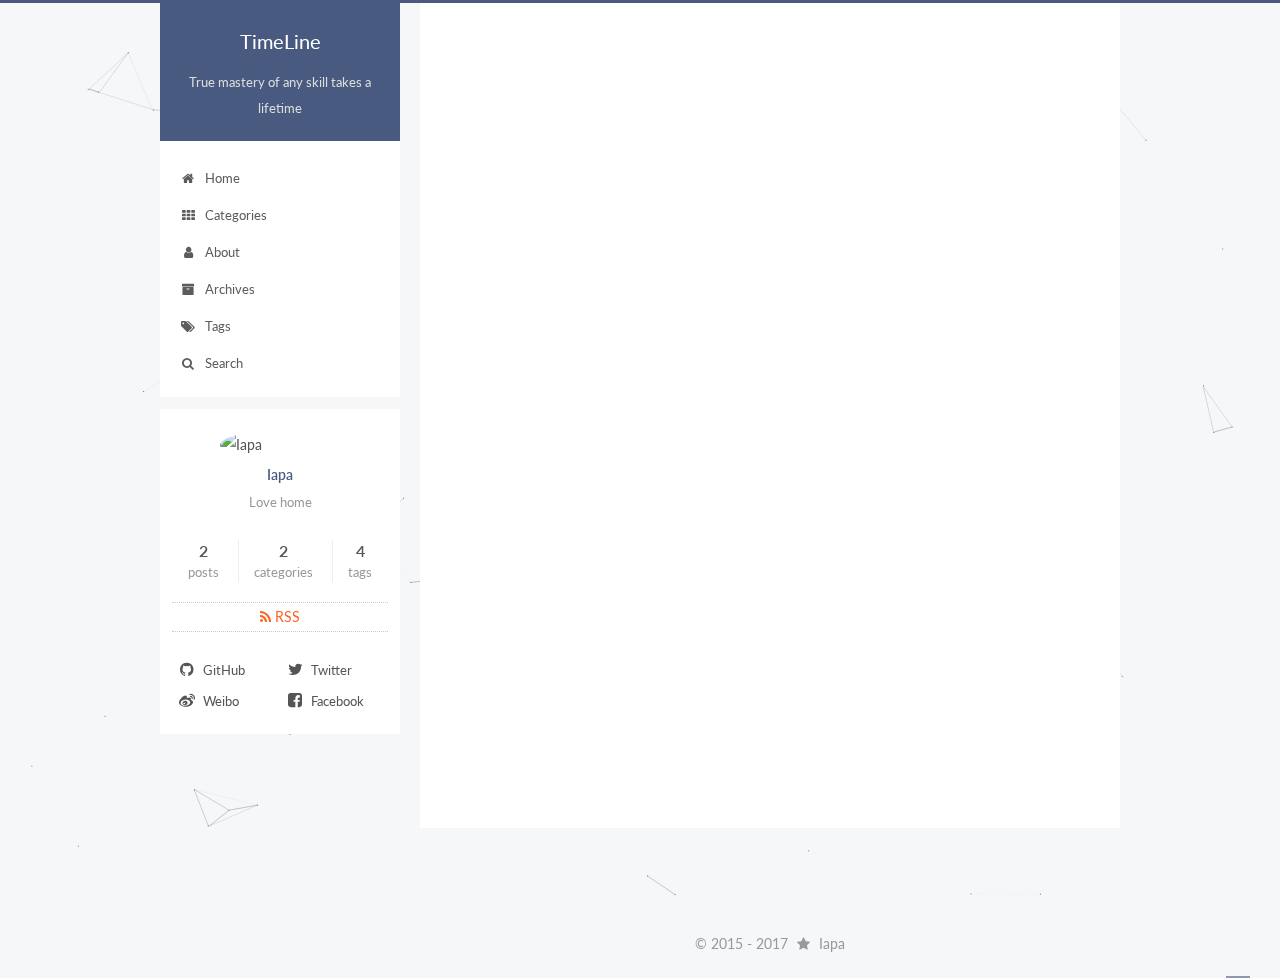
==== commit b4db6968: "Site updated: 2017-03-26 17:42:37" ====
--- a/index.html
+++ b/index.html
@@ -316,7 +316,7 @@
   
 
   <article class="post post-type-normal " itemscope itemtype="http://schema.org/Article">
-    <link itemprop="mainEntityOfPage" href="http://yoursite.com/2017/03/16/hello-world/">
+    <link itemprop="mainEntityOfPage" href="http://yoursite.com/2017/03/23/Android-O/">
 
     <span hidden itemprop="author" itemscope itemtype="http://schema.org/Person">
       <meta itemprop="name" content="Iapa">
@@ -338,8 +338,8 @@
             
               
                 
-                <a class="post-title-link" href="/2017/03/16/hello-world/" itemprop="url">
-                  Hello World
+                <a class="post-title-link" href="/2017/03/23/Android-O/" itemprop="url">
+                  Android O
                 </a>
               
             
@@ -355,8 +355,8 @@
               
                 <span class="post-meta-item-text">Posted on</span>
               
-              <time title="Post created" itemprop="dateCreated datePublished" datetime="2017-03-16T22:22:51+08:00">
-                2017-03-16
+              <time title="Post created" itemprop="dateCreated datePublished" datetime="2017-03-23T21:52:00+08:00">
+                2017-03-23
               </time>
             
 
@@ -364,7 +364,36 @@
 
             
           </span>
-
+          
+  <span class="post-letters-count">
+    &nbsp; | &nbsp;
+    <span>14 字</span>
+    &nbsp; | &nbsp;
+    <span>1 min</span>
+  </span>
+
+          
+            <span class="post-category" >
+            
+              <span class="post-meta-divider">|</span>
+            
+              <span class="post-meta-item-icon">
+                <i class="fa fa-folder-o"></i>
+              </span>
+              
+                <span class="post-meta-item-text">In</span>
+              
+              
+                <span itemprop="about" itemscope itemtype="http://schema.org/Thing">
+                  <a href="/categories/Android/" itemprop="url" rel="index">
+                    <span itemprop="name">Android</span>
+                  </a>
+                </span>
+
+                
+                
+              
+            </span>
           
 
           
@@ -374,8 +403,8 @@
                 <span class="post-meta-item-icon">
                   <i class="fa fa-comment-o"></i>
                 </span>
-                <a href="/2017/03/16/hello-world/#comments" itemprop="discussionUrl">
-                  <span class="post-comments-count ds-thread-count" data-thread-key="2017/03/16/hello-world/" itemprop="commentCount"></span>
+                <a href="/2017/03/23/Android-O/#comments" itemprop="discussionUrl">
+                  <span class="post-comments-count ds-thread-count" data-thread-key="2017/03/23/Android-O/" itemprop="commentCount"></span>
                 </a>
               </span>
             
@@ -387,6 +416,36 @@
           
 
           
+            <div class="post-wordcount">
+              
+                <span class="post-meta-item-icon">
+                  <i class="fa fa-file-word-o"></i>
+                </span>
+                
+                  <span class="post-meta-item-text">Words count in article</span>
+                
+                <span title="Words count in article">
+                  14
+                </span>
+              
+
+              
+                <span class="post-meta-divider">|</span>
+              
+
+              
+                <span class="post-meta-item-icon">
+                  <i class="fa fa-clock-o"></i>
+                </span>
+                
+                  <span class="post-meta-item-text">Reading time</span>
+                
+                <span title="Reading time">
+                  1
+                </span>
+              
+            </div>
+          
 
           
 
@@ -402,11 +461,229 @@
 
       
         
-          <p>Welcome to <a href="https://hexo.io/">Hexo</a>! This is your very first post. Check <a href="https://hexo.io/docs/">documentation</a> for more info. If you get any problems when using Hexo, you can find the answer in <a href="https://hexo.io/docs/troubleshooting.html">troubleshooting</a> or you can ask me on <a href="https://github.com/hexojs/hexo/issues">GitHub</a>.</p>
-<h2 id="Quick-Start"><a href="#Quick-Start" class="headerlink" title="Quick Start"></a>Quick Start</h2><h3 id="Create-a-new-post"><a href="#Create-a-new-post" class="headerlink" title="Create a new post"></a>Create a new post</h3><figure class="highlight bash"><table><tr><td class="gutter"><pre><div class="line">1</div></pre></td><td class="code"><pre><div class="line">$ hexo new <span class="string">"My New Post"</span></div></pre></td></tr></table></figure>
+          
+          Goole 发布 Android O Developer Preview先刷了上手体验
+
+          
           <!--noindex-->
           <div class="post-button text-center">
-            <a class="btn" href="/2017/03/16/hello-world/#more" rel="contents">
+            <a class="btn" href="/2017/03/23/Android-O/#more" rel="contents">
+              Read more &raquo;
+            </a>
+          </div>
+          <!--/noindex-->
+        
+      
+    </div>
+
+    <div>
+      
+    </div>
+
+    <div>
+      
+    </div>
+
+    <div>
+      
+    </div>
+
+<div>
+  
+</div>
+
+    <footer class="post-footer">
+      
+
+      
+
+      
+
+      
+      
+        <div class="post-eof"></div>
+      
+    </footer>
+  </article>
+
+
+    
+      
+
+  
+
+  
+  
+  
+
+  <article class="post post-type-normal " itemscope itemtype="http://schema.org/Article">
+    <link itemprop="mainEntityOfPage" href="http://yoursite.com/2017/03/20/First-Day/">
+
+    <span hidden itemprop="author" itemscope itemtype="http://schema.org/Person">
+      <meta itemprop="name" content="Iapa">
+      <meta itemprop="description" content="">
+      <meta itemprop="image" content="https://avatars3.githubusercontent.com/u/32269?v=3&s=400">
+    </span>
+
+    <span hidden itemprop="publisher" itemscope itemtype="http://schema.org/Organization">
+      <meta itemprop="name" content="TimeLine">
+    </span>
+
+    
+      <header class="post-header">
+
+        
+        
+          <h1 class="post-title" itemprop="name headline">
+            
+            
+              
+                
+                <a class="post-title-link" href="/2017/03/20/First-Day/" itemprop="url">
+                  学科名称
+                </a>
+              
+            
+          </h1>
+        
+
+        <div class="post-meta">
+          <span class="post-time">
+            
+              <span class="post-meta-item-icon">
+                <i class="fa fa-calendar-o"></i>
+              </span>
+              
+                <span class="post-meta-item-text">Posted on</span>
+              
+              <time title="Post created" itemprop="dateCreated datePublished" datetime="2017-03-20T22:41:00+08:00">
+                2017-03-20
+              </time>
+            
+
+            
+
+            
+          </span>
+          
+  <span class="post-letters-count">
+    &nbsp; | &nbsp;
+    <span>36 字</span>
+    &nbsp; | &nbsp;
+    <span>1 min</span>
+  </span>
+
+          
+            <span class="post-category" >
+            
+              <span class="post-meta-divider">|</span>
+            
+              <span class="post-meta-item-icon">
+                <i class="fa fa-folder-o"></i>
+              </span>
+              
+                <span class="post-meta-item-text">In</span>
+              
+              
+                <span itemprop="about" itemscope itemtype="http://schema.org/Thing">
+                  <a href="/categories/IELTS/" itemprop="url" rel="index">
+                    <span itemprop="name">IELTS</span>
+                  </a>
+                </span>
+
+                
+                
+              
+            </span>
+          
+
+          
+            
+              <span class="post-comments-count">
+                <span class="post-meta-divider">|</span>
+                <span class="post-meta-item-icon">
+                  <i class="fa fa-comment-o"></i>
+                </span>
+                <a href="/2017/03/20/First-Day/#comments" itemprop="discussionUrl">
+                  <span class="post-comments-count ds-thread-count" data-thread-key="2017/03/20/First-Day/" itemprop="commentCount"></span>
+                </a>
+              </span>
+            
+          
+
+          
+          
+
+          
+
+          
+            <div class="post-wordcount">
+              
+                <span class="post-meta-item-icon">
+                  <i class="fa fa-file-word-o"></i>
+                </span>
+                
+                  <span class="post-meta-item-text">Words count in article</span>
+                
+                <span title="Words count in article">
+                  36
+                </span>
+              
+
+              
+                <span class="post-meta-divider">|</span>
+              
+
+              
+                <span class="post-meta-item-icon">
+                  <i class="fa fa-clock-o"></i>
+                </span>
+                
+                  <span class="post-meta-item-text">Reading time</span>
+                
+                <span title="Reading time">
+                  1
+                </span>
+              
+            </div>
+          
+
+          
+
+        </div>
+      </header>
+    
+
+
+    <div class="post-body" itemprop="articleBody">
+
+      
+      
+
+      
+        
+          
+          
+major
+discipline
+anthropology
+linguistics
+physiology
+mining
+physical
+physics
+arts
+sicence
+politics
+philosophy
+geography
+photojournalism
+history
+astro
+          ...
+          <!--noindex-->
+          <div class="post-button text-center">
+            <a class="btn" href="/2017/03/20/First-Day/#more" rel="contents">
               Read more &raquo;
             </a>
           </div>
@@ -492,20 +769,29 @@
           
             <div class="site-state-item site-state-posts">
               <a href="/archives">
-                <span class="site-state-item-count">1</span>
+                <span class="site-state-item-count">2</span>
                 <span class="site-state-item-name">posts</span>
               </a>
             </div>
           
 
           
+            
+            
+            <div class="site-state-item site-state-categories">
+              <a href="/categories/index.html">
+                <span class="site-state-item-count">2</span>
+                <span class="site-state-item-name">categories</span>
+              </a>
+            </div>
+          
 
           
             
             
             <div class="site-state-item site-state-tags">
               <a href="/tags/index.html">
-                <span class="site-state-item-count">1</span>
+                <span class="site-state-item-count">4</span>
                 <span class="site-state-item-name">tags</span>
               </a>
             </div>
--- a/css/main.css
+++ b/css/main.css
@@ -1711,7 +1711,7 @@
   width: 4px;
   height: 4px;
   border-radius: 50%;
-  background: #a36c4d;
+  background: #75ffd6;
 }
 .links-of-blogroll {
   font-size: 13px;
